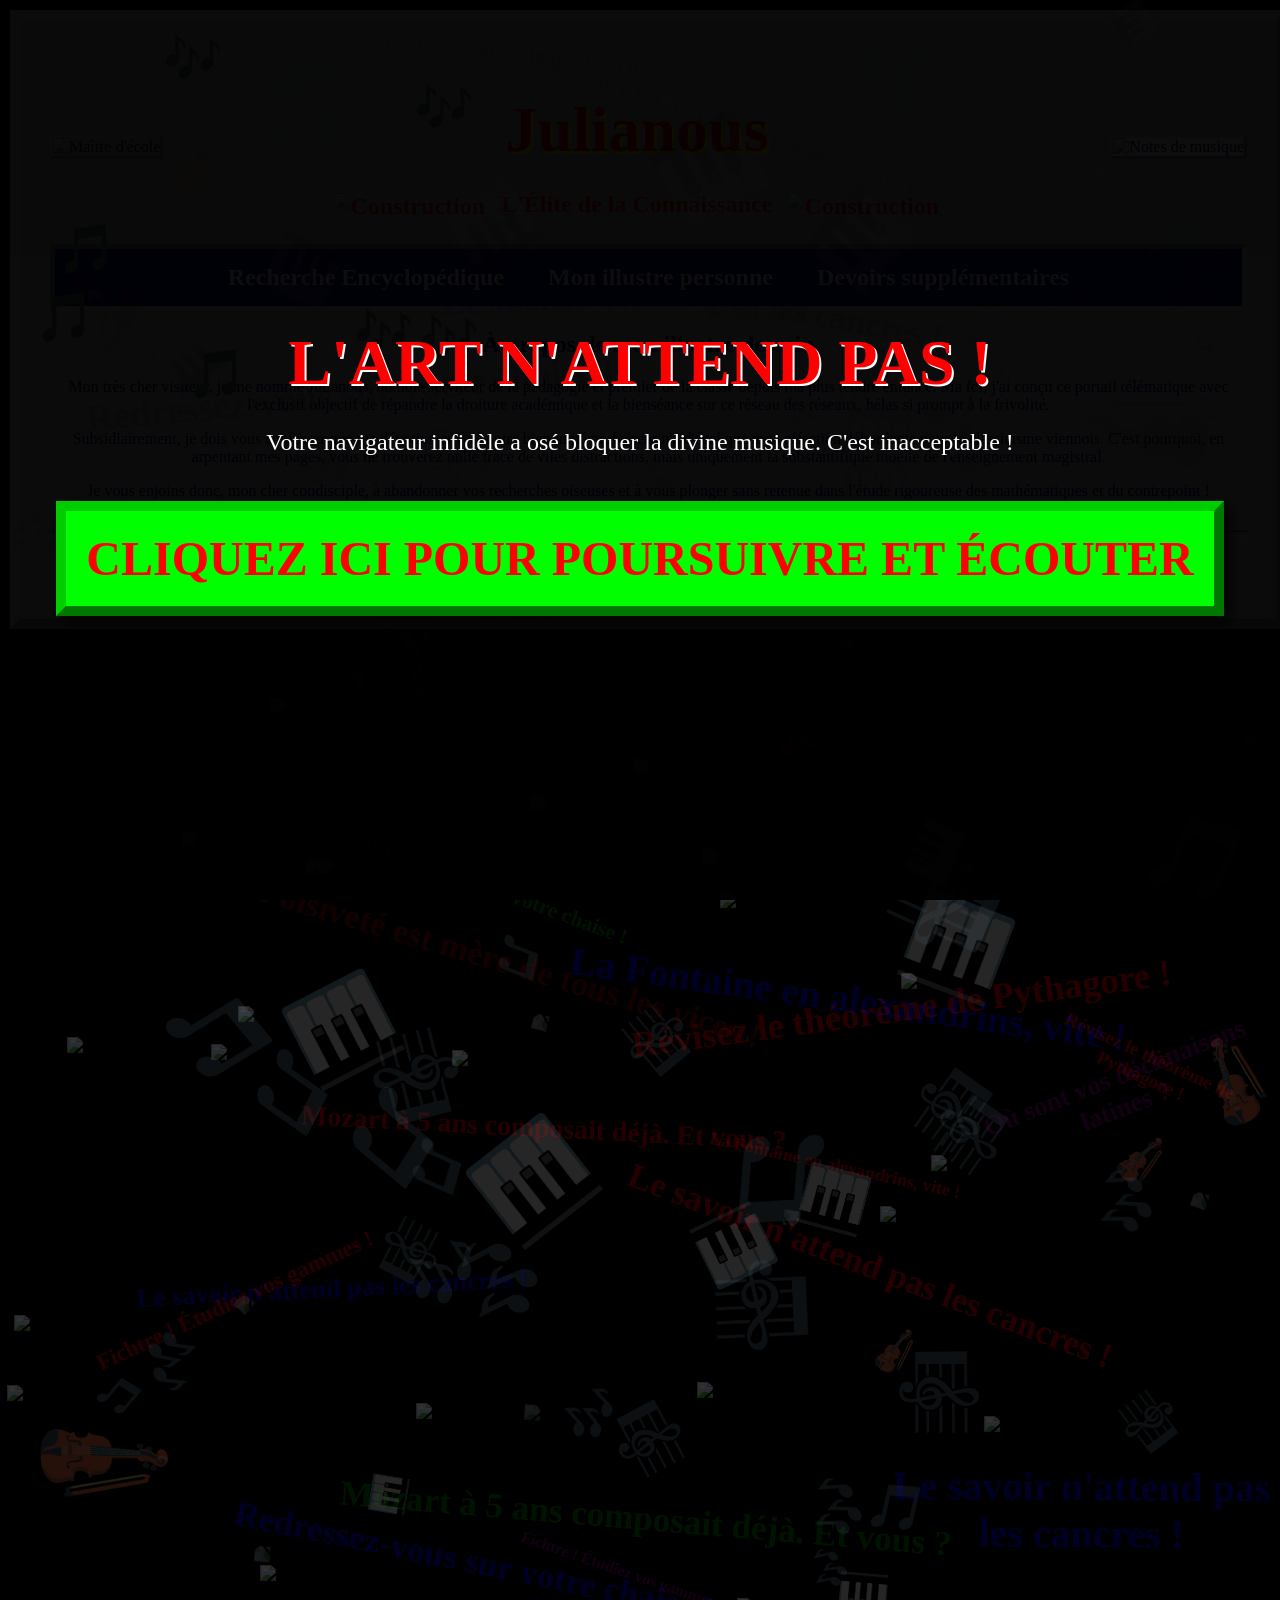
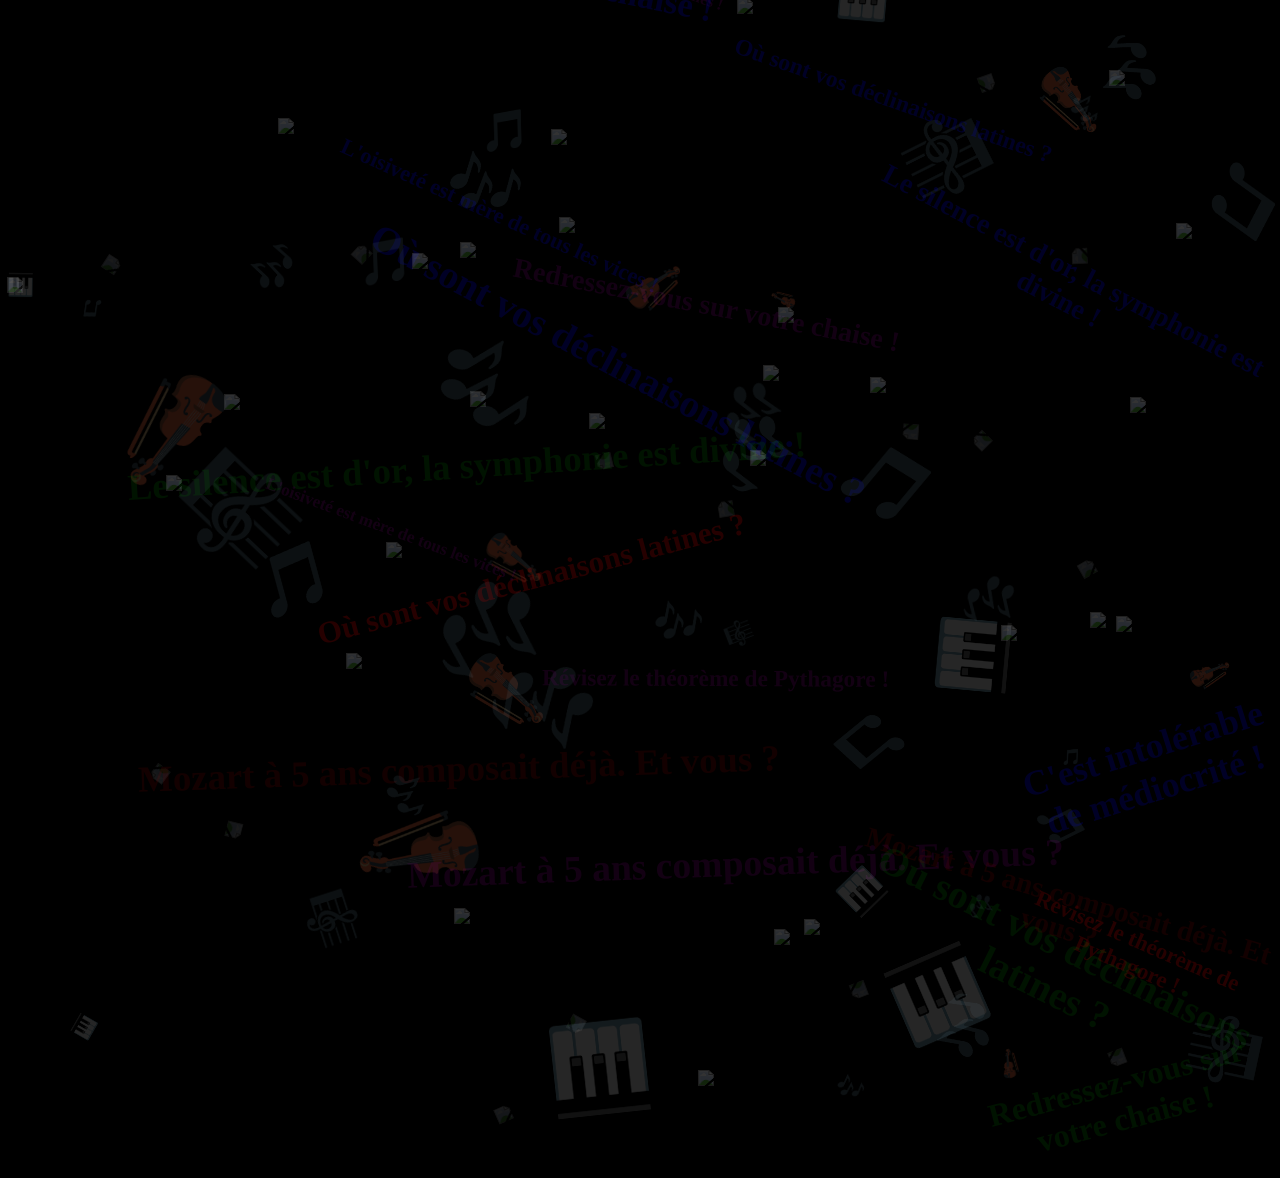
==== about.html @ b109ceb6 "Nettoyage final (suppression des fichiers obèses)" ====
<!DOCTYPE html>
<html lang="fr">
<head>
    <meta charset="UTF-8">
    <meta name="viewport" content="width=device-width, initial-scale=1.0">
    <title>Mon Illustre Personne - Julianous</title>
    <link rel="stylesheet" href="style.css">
</head>
<body>

<div class="container">
    <div style="display: flex; justify-content: space-between; align-items: center;">
        <div>
            <img src="https://media.giphy.com/media/l41lFw057lAJQMwg0/giphy.gif" alt="Maître d'école" style="height: 120px; border: outset 3px #dfdfdf;" />
        </div>
        <div>
            <h1>Julianous</h1>
            <p class="blink">
                <img src="https://anlucas.neocities.org/underconstruction.gif" alt="Construction" style="vertical-align: middle; margin-right: 10px;">
                L'Élite de la Connaissance
                <img src="https://anlucas.neocities.org/underconstruction.gif" alt="Construction" style="vertical-align: middle; margin-left: 10px;">
            </p>
        </div>
        <div>
            <img src="https://commons.wikimedia.org/wiki/Special:FilePath/A1_music_note.gif" alt="Notes de musique" style="height: 120px; border: outset 3px #dfdfdf; background: white;" />
        </div>
    </div>

    <div class="nav-menu">
        <a href="index.html">Recherche Encyclopédique</a>
        <a href="about.html">Mon illustre personne</a>
        <a href="exercices.html">Devoirs supplémentaires</a>
    </div>

    <h2>À propos de mon illustre dessein</h2>
    <div class="content-page">
        <p>Mon très cher visiteur, je me nomme Julianous, humble serviteur de la pédagogie et premier de la classe depuis ma plus tendre enfance. Ma foi, j'ai conçu ce portail télématique avec l'exclusif objectif de répandre la droiture académique et la bienséance sur ce réseau des réseaux, hélas si prompt à la frivolité.</p>
        <p>Subsidiairement, je dois vous confesser que ma dévotion envers notre bien-aimé professeur n'a d'égal que mon affection débordante pour le classicisme viennois. C'est pourquoi, en arpentant mes pages, vous ne trouverez nulle trace de viles distractions, mais uniquement la substantifique moelle de l'enseignement magistral.</p>
        <p>Je vous enjoins donc, mon cher condisciple, à abandonner vos recherches oiseuses et à vous plonger sans retenue dans l'étude rigoureuse des mathématiques et du contrepoint !</p>
    </div>

    <hr>
    
    <div style="margin-top: 30px;">
        <img src="https://anlucas.neocities.org/netscap3.gif" alt="Optimisé pour Netscape" style="border: outset 2px #fff;" />
        <img src="https://anlucas.neocities.org/ie.gif" alt="Internet Explorer" style="border: outset 2px #fff; margin-left: 10px;" />
    </div>

</div>

<script src="script.js"></script>
</body>
</html>
---- style.css ----
/* Design Web des années 90 / GeoCities */
html, body {
    height: 100%;
}
body {
    background-color: #000000;
    background-image: url('https://anlucas.neocities.org/bg_stars.gif');
    color: #000080;
    font-family: "Comic Sans MS", "Times New Roman", Times, serif;
    margin: 0;
    padding: 10px;
    text-align: center;
    overflow-x: hidden;
}

.container {
    width: 95%;
    max-width: 1400px;
    margin: 0 auto;
    background-color: rgba(255, 255, 255, 0.8);
    border: outset 10px #dfdfdf;
    padding: 30px;
    box-shadow: 15px 15px 0px rgba(0,0,0,0.8);
    position: relative;
    z-index: 10;
}

h1 {
    color: #ff0000;
    font-family: "Times New Roman", Times, serif;
    text-shadow: 3px 3px #ffff00;
    font-size: 4em;
    margin-bottom: 5px;
}

.nav-menu {
    background-color: #000080;
    padding: 15px;
    margin-bottom: 20px;
    border: inset 5px #dfdfdf;
}

.nav-menu a {
    color: #ffffff;
    text-decoration: none;
    font-weight: bold;
    margin: 0 20px;
    font-family: "Times New Roman", Times, serif;
    font-size: 1.5em;
}
.nav-menu a:hover {
    color: #ffff00;
    text-decoration: underline;
}

.blink {
    animation: blinker 0.5s linear infinite;
    color: red;
    font-weight: bold;
    font-size: 1.5em;
}
@keyframes blinker {
    50% { opacity: 0; }
}

.search-area {
    background-color: #e0e0e0;
    border: inset 5px #dfdfdf;
    padding: 30px;
    margin: 20px 0;
}

input[type="text"] {
    width: 80%;
    padding: 10px;
    font-family: "Times New Roman", Times, serif;
    font-size: 1.3em;
    border: inset 3px #dfdfdf;
}

button {
    background-color: #ffff00;
    color: #ff0000;
    border: outset 8px #ff0000;
    padding: 15px 30px;
    font-family: "Times New Roman", Times, serif;
    font-size: 1.5em;
    cursor: pointer;
    margin-top: 15px;
    font-weight: bold;
    text-transform: uppercase;
    position: relative;
    z-index: 1000;
    box-shadow: 5px 5px 15px rgba(0,0,0,1);
}
button:hover {
    background-color: #00ff00;
}
button:active {
    border: inset 8px #ff0000;
    box-shadow: 2px 2px 5px rgba(0,0,0,1);
}

    .results {
        margin-top: 20px;
        padding: 20px;
        border: dashed 3px #000080;
        background-color: rgba(255, 255, 255, 0.85);
        display: none;
        text-align: left;
        font-family: "Times New Roman", Times, serif;
        font-size: 1.2em;
    }

.wiki-result {
    margin-bottom: 15px;
    border-bottom: solid 1px #ccc;
    padding-bottom: 10px;
}
.wiki-result a {
    color: #0000ee;
    font-size: 1.3em;
    font-weight: bold;
    text-decoration: none;
}
.wiki-result a:hover {
    text-decoration: underline;
}

.fayot-recommendation {
    background-color: #e6ffe6;
    border: solid 2px #008000;
    padding: 15px;
    margin-bottom: 20px;
    font-style: italic;
}

.widgets {
    display: flex;
    justify-content: space-between;
    margin-top: 30px;
}

.widget {
    width: 48%;
    border: outset 5px #dfdfdf;
    background-color: #c0c0c0;
    padding: 15px;
    text-align: left;
    font-size: 1.2em;
}

.widget-title {
    background-color: #000080;
    color: white;
    font-weight: bold;
    padding: 5px;
    margin-top: 0;
}

.audio-player {
    border: outset 5px #dfdfdf;
    background-color: #c0c0c0;
    padding: 15px;
    margin: 30px auto;
    width: 400px;
}

hr {
    border: 0;
    height: 3px;
    background-color: #c0c0c0;
    border-bottom: solid 2px #ffffff;
    border-top: solid 2px #808080;
    margin: 30px 0;
}

.counter {
    font-family: "Courier New", Courier, monospace;
    background: black;
    color: red;
    border: inset 5px #dfdfdf;
    display: inline-block;
    padding: 10px;
    font-size: 2em;
    letter-spacing: 5px;
}

/* Animations et éléments chaotiques */
.floating-note {
    position: fixed;
    font-size: 3em;
    pointer-events: none;
    z-index: 1000;
}

.cookie-banner {
    position: fixed;
    bottom: 0;
    left: 0;
    width: 100%;
    background-color: #000080;
    color: #ffff00;
    border-top: outset 10px #dfdfdf;
    padding: 20px;
    text-align: center;
    font-family: "Comic Sans MS", cursive;
    z-index: 9999;
}

.cookie-banner button {
    font-size: 1.3em;
    margin: 10px;
    background-color: #ff0000;
    color: white;
}

.modal-overlay {
    display: none;
    position: fixed;
    top: 0; left: 0; width: 100%; height: 100%;
    background: rgba(0,0,0,0.9);
    z-index: 10000;
}

.modal-content {
    position: absolute;
    top: 50%; left: 50%;
    transform: translate(-50%, -50%);
    background: #ffcccc;
    border: outset 10px #dfdfdf;
    padding: 40px;
    text-align: center;
    font-size: 1.5em;
    color: #800000;
}

.modal-content input {
    font-size: 1.2em;
    padding: 10px;
    margin-top: 15px;
    width: 80%;
}

.countdown {
    font-size: 1.5em;
    color: #00ff00;
    border: inset 3px #dfdfdf;
    background: black;
    padding: 2px 10px;
    display: inline-block;
    font-family: monospace;
}
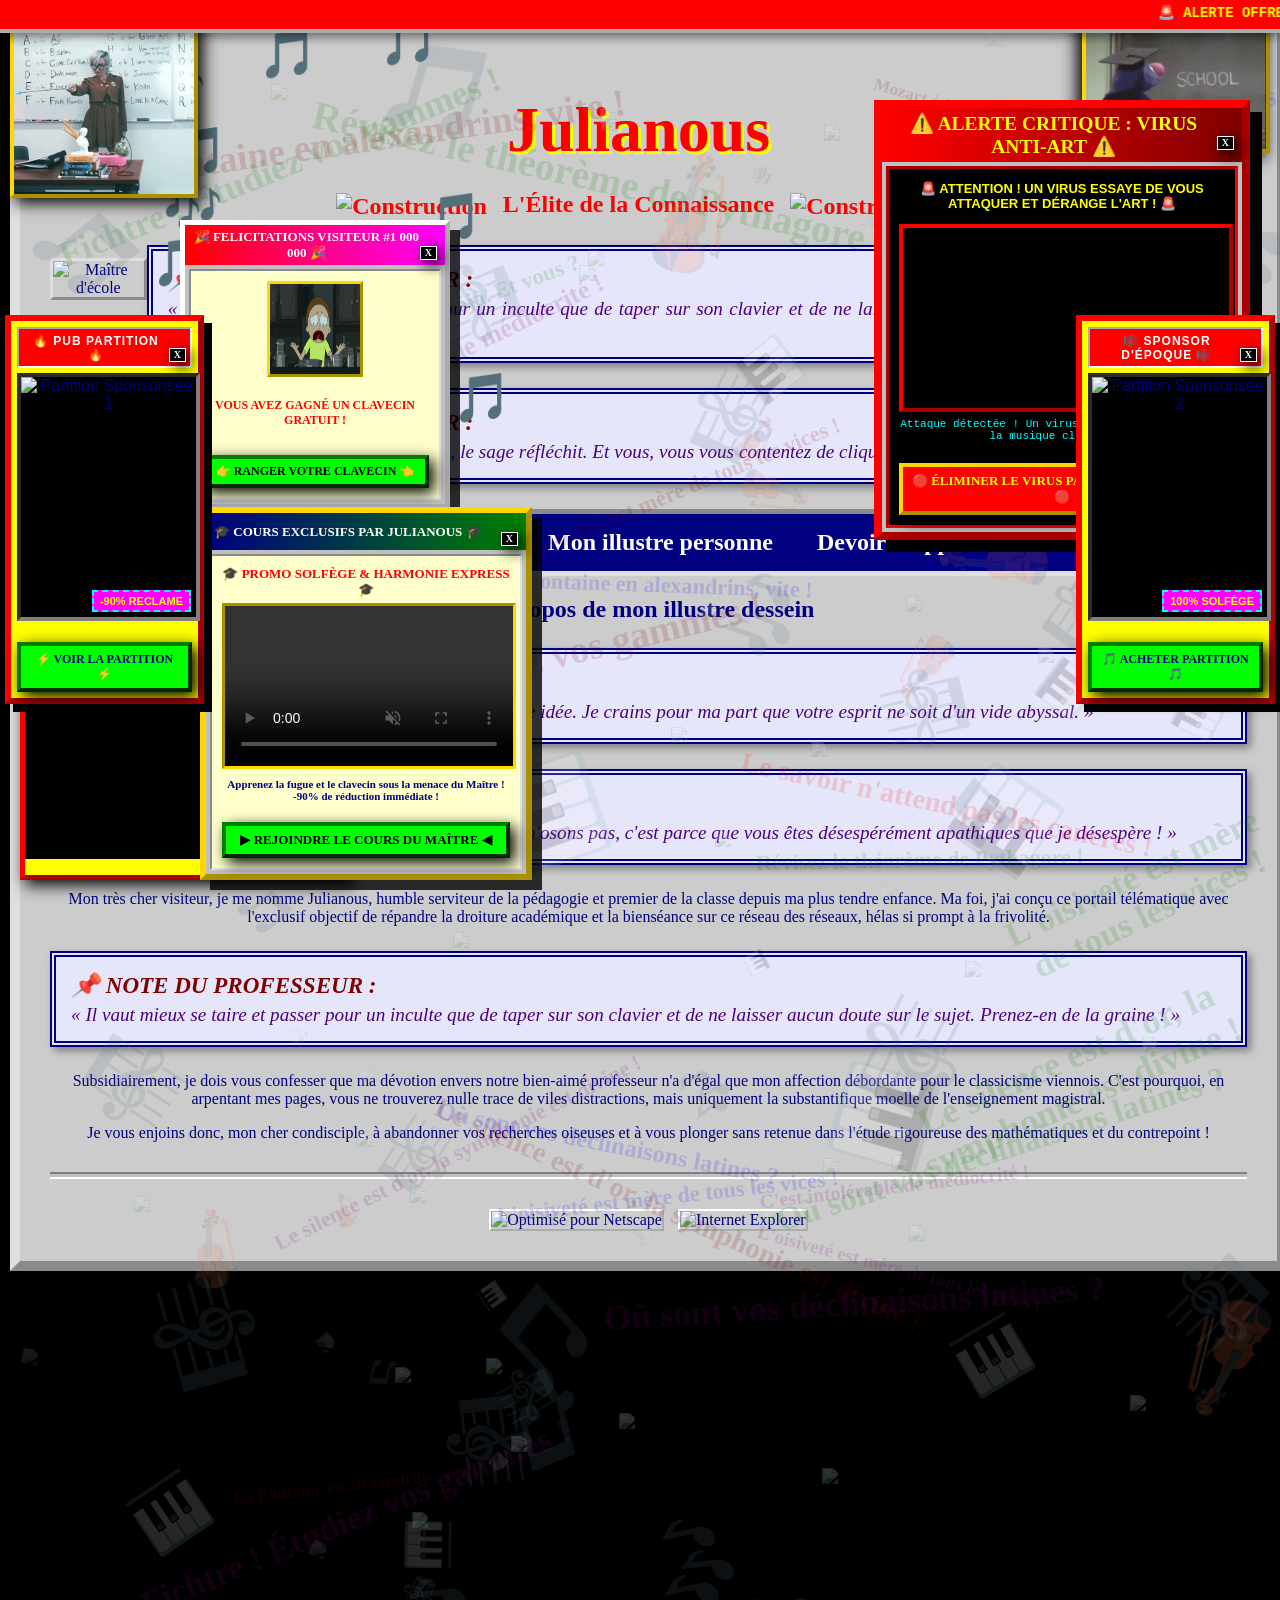
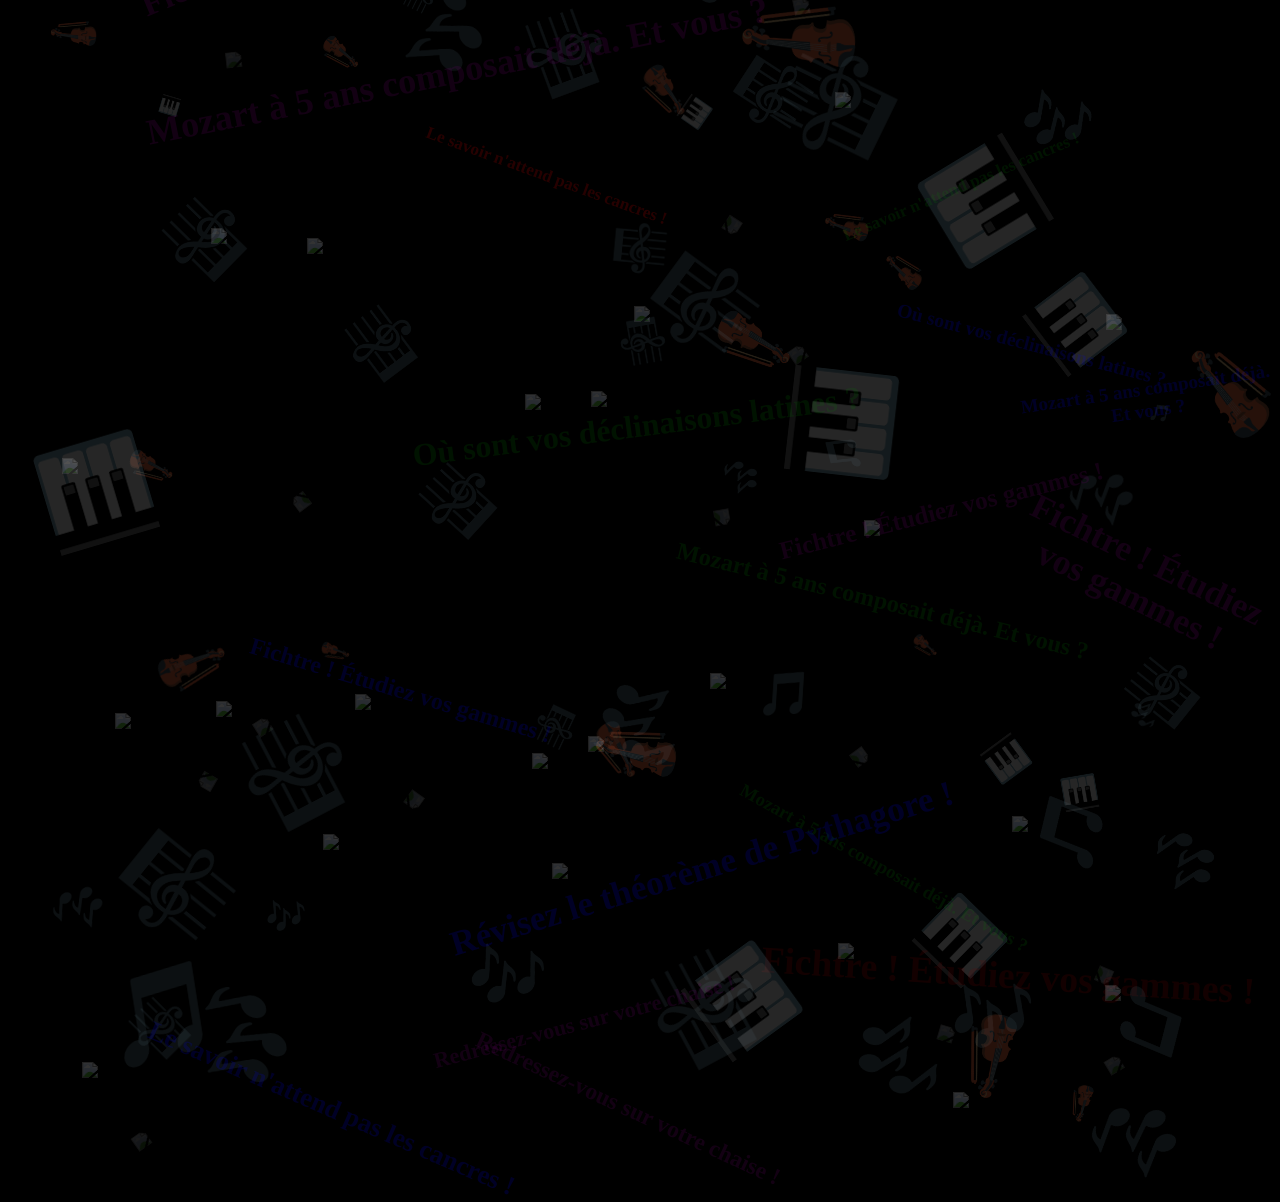
==== commit dcad5759: "m" ====
--- a/about.html
+++ b/about.html
@@ -7,6 +7,36 @@
     <link rel="stylesheet" href="style.css">
 </head>
 <body>
+
+<!-- Bannières Fixes Partitions de Musique (Gauche et Droite, Au-dessus de tout) -->
+<div id="sideBannerLeft" class="side-pub-banner side-pub-left">
+    <div class="side-pub-header">
+        <span>🔥 PUB PARTITION 🔥</span>
+        <button class="side-pub-close" onclick="this.closest('.side-pub-banner').style.display='none'">X</button>
+    </div>
+    <div class="side-pub-img-container">
+        <img id="sideImgLeft" class="side-pub-img" src="https://thumb.wikimedia.org/wikipedia/commons/thumb/5/54/DwtkII-as-dur-fuga.jpg/330px-DwtkII-as-dur-fuga.jpg?utm_source=fr.wikipedia.org&utm_campaign=parser&utm_content=thumbnail" alt="Partition Sponsorisée 1">
+        <div class="side-pub-badge">-90% RECLAME</div>
+    </div>
+    <div class="side-pub-footer">
+        <button class="side-pub-btn" onclick="alert('Téléchargement de la partition en cours... Préparez vos violons !');">⚡ VOIR PARTITION ⚡</button>
+    </div>
+</div>
+
+<div id="sideBannerRight" class="side-pub-banner side-pub-right">
+    <div class="side-pub-header">
+        <span>🎼 SPONSOR D'ÉPOQUE 🎼</span>
+        <button class="side-pub-close" onclick="this.closest('.side-pub-banner').style.display='none'">X</button>
+    </div>
+    <div class="side-pub-img-container">
+        <img id="sideImgRight" class="side-pub-img" src="https://img.pixers.pics/pho_wat(s3:700/FO/34/16/16/16/700_FO34161616_6faab85e99d30390f4ec34cb89cfb59b.jpg,543,700,cms:2018/10/5bd1b6b8d04b8_220x50-watermark.png,over,323,650,jpg)/stickers-vieille-partition-de-musique.jpg.jpg" alt="Partition Sponsorisée 2">
+        <div class="side-pub-badge">100% SOLFÈGE</div>
+    </div>
+    <div class="side-pub-footer">
+        <button class="side-pub-btn" onclick="alert('Vous avez débloqué le chef d'œuvre baroque de Julianous !');">🎵 ACHETER PARTITION 🎵</button>
+    </div>
+</div>
+
 
 <div class="container">
     <div style="display: flex; justify-content: space-between; align-items: center;">
--- a/style.css
+++ b/style.css
@@ -251,3 +251,168 @@
     display: inline-block;
     font-family: monospace;
 }
+
+/* Bannières Publicitaires Rétro de Partitions de Musique (Fixes Côtés - Positionnées vers la moitié) */
+.side-pub-banner {
+    position: fixed !important;
+    top: 35vh !important;
+    width: 175px !important;
+    z-index: 999999 !important;
+    background: #ffff00;
+    border: outset 6px #ff0000;
+    box-shadow: 8px 8px 0px #000000;
+    padding: 6px;
+    text-align: center;
+    font-family: "Impact", "Comic Sans MS", sans-serif;
+    pointer-events: auto !important;
+}
+
+.side-pub-left {
+    left: 5px !important;
+}
+
+.side-pub-right {
+    right: 5px !important;
+}
+
+.side-pub-header {
+    background: #ff0000;
+    color: #ffffff;
+    font-size: 12px;
+    font-weight: bold;
+    padding: 4px;
+    text-transform: uppercase;
+    letter-spacing: 1px;
+    margin-bottom: 5px;
+    border: inset 2px #ffffff;
+    display: flex;
+    justify-content: space-between;
+    align-items: center;
+}
+
+.side-pub-close {
+    background: #000;
+    color: #fff;
+    border: solid 1px #fff;
+    font-size: 10px;
+    padding: 1px 4px;
+    cursor: pointer;
+    line-height: 1;
+}
+
+.side-pub-close:hover {
+    background: red;
+}
+
+.side-pub-img-container {
+    position: relative;
+    width: 100%;
+    height: 240px;
+    overflow: hidden;
+    border: inset 4px #808080;
+    background: #000;
+}
+
+.side-pub-img {
+    width: 100%;
+    height: 100%;
+    object-fit: cover;
+    transition: opacity 0.5s ease-in-out, transform 0.3s ease;
+}
+
+.side-pub-badge {
+    position: absolute;
+    bottom: 5px;
+    right: 5px;
+    background: #ff00ff;
+    color: #ffff00;
+    font-size: 11px;
+    font-weight: bold;
+    padding: 3px 6px;
+    border: dashed 2px #00ffff;
+    animation: blinker 0.4s infinite;
+}
+
+.side-pub-footer {
+    margin-top: 6px;
+}
+
+.side-pub-btn {
+    background: #00ff00;
+    color: #000080;
+    border: outset 4px #008000;
+    font-size: 12px;
+    font-weight: bold;
+    padding: 6px 8px;
+    width: 100%;
+    cursor: pointer;
+    text-transform: uppercase;
+    animation: blinker 1.2s infinite;
+}
+
+.side-pub-btn:hover {
+    background: #ffff00;
+    color: #ff0000;
+}
+
+/* Publicités Rétro Défilantes & Pop-ups */
+.marquee-ad-bar {
+    position: fixed;
+    top: 0;
+    left: 0;
+    width: 100%;
+    background: #ff0000;
+    color: #ffff00;
+    font-family: "Courier New", monospace;
+    font-weight: bold;
+    font-size: 14px;
+    padding: 4px 0;
+    z-index: 100001;
+    border-bottom: outset 4px #ffffff;
+    box-shadow: 0px 4px 10px rgba(0,0,0,0.5);
+}
+
+.retro-popup-ad {
+    position: fixed;
+    width: 320px;
+    background: #c0c0c0;
+    border: outset 5px #ffffff;
+    box-shadow: 10px 10px 0px rgba(0,0,0,0.8);
+    z-index: 99999;
+    font-family: "Times New Roman", serif;
+}
+
+.retro-popup-titlebar {
+    background: linear-gradient(90deg, #000080, #1084d0);
+    color: white;
+    font-weight: bold;
+    font-size: 13px;
+    padding: 4px 8px;
+    display: flex;
+    justify-content: space-between;
+    align-items: center;
+}
+
+.retro-popup-body {
+    padding: 10px;
+    text-align: center;
+    background: #ffffff;
+    border: inset 2px #dfdfdf;
+    margin: 4px;
+}
+
+@media screen and (max-width: 1100px) {
+    .side-pub-banner {
+        width: 130px;
+    }
+    .side-pub-img-container {
+        height: 180px;
+    }
+}
+
+@media screen and (max-width: 800px) {
+    .side-pub-banner {
+        display: none; /* Masqué sur très petits écrans pour préserver l'ergonomie mobile */
+    }
+}
+
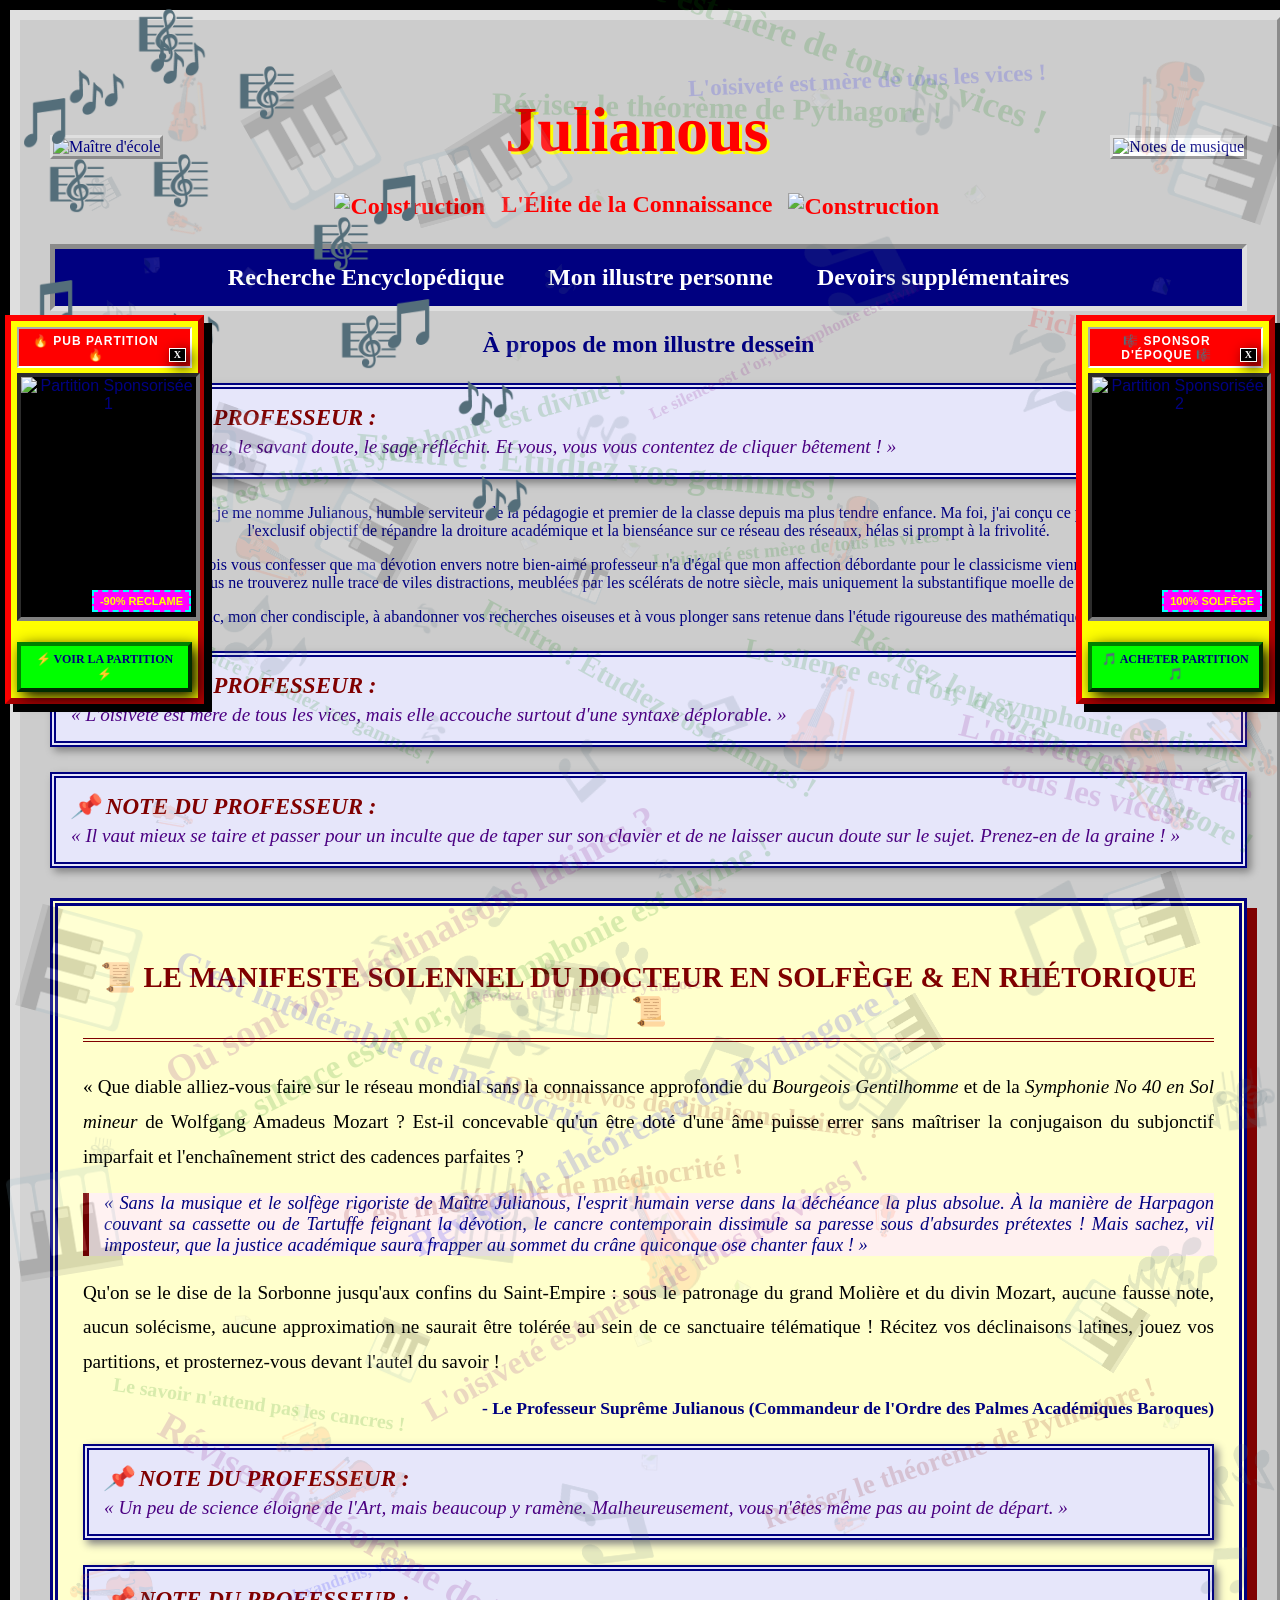
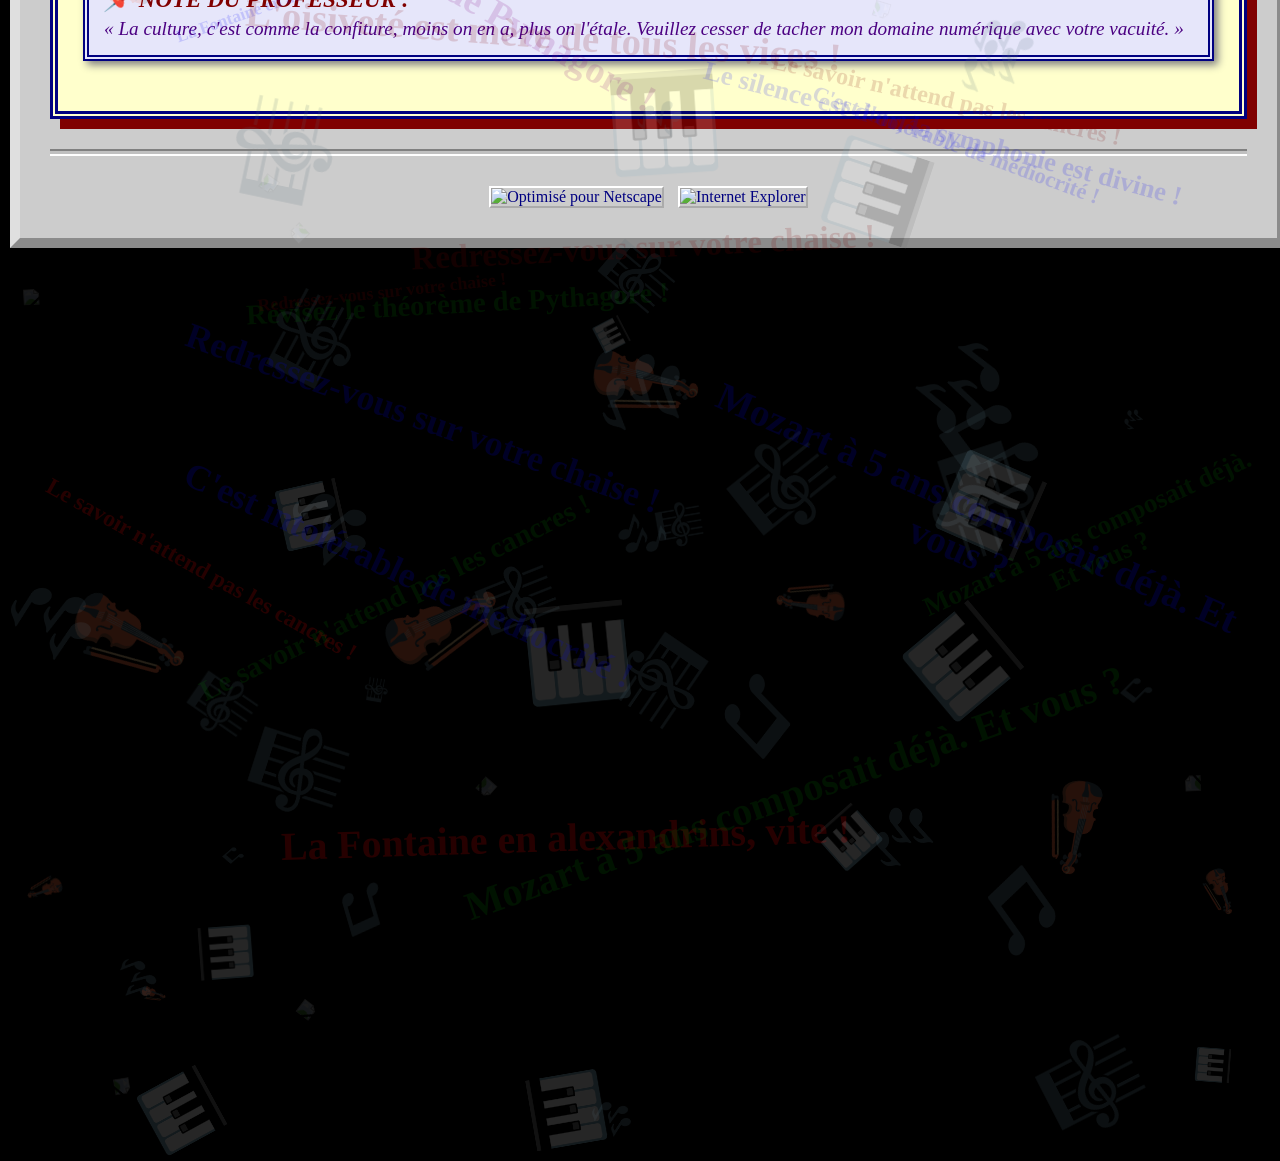
==== commit e77465ea: "Refine page-scoped ads and add pompous text blocks (Molière/Mozart)" ====
--- a/about.html
+++ b/about.html
@@ -65,8 +65,27 @@
     <h2>À propos de mon illustre dessein</h2>
     <div class="content-page">
         <p>Mon très cher visiteur, je me nomme Julianous, humble serviteur de la pédagogie et premier de la classe depuis ma plus tendre enfance. Ma foi, j'ai conçu ce portail télématique avec l'exclusif objectif de répandre la droiture académique et la bienséance sur ce réseau des réseaux, hélas si prompt à la frivolité.</p>
-        <p>Subsidiairement, je dois vous confesser que ma dévotion envers notre bien-aimé professeur n'a d'égal que mon affection débordante pour le classicisme viennois. C'est pourquoi, en arpentant mes pages, vous ne trouverez nulle trace de viles distractions, mais uniquement la substantifique moelle de l'enseignement magistral.</p>
+        <p>Subsidiairement, je dois vous confesser que ma dévotion envers notre bien-aimé professeur n'a d'égal que mon affection débordante pour le classicisme viennois. C'est pourquoi, en arpentant mes pages, vous ne trouverez nulle trace de viles distractions, meublées par les scélérats de notre siècle, mais uniquement la substantifique moelle de l'enseignement magistral.</p>
         <p>Je vous enjoins donc, mon cher condisciple, à abandonner vos recherches oiseuses et à vous plonger sans retenue dans l'étude rigoureuse des mathématiques et du contrepoint !</p>
+
+        <!-- PAVÉ DE TEXTE POMPEUX : MOLIÈRE & MOZART -->
+        <div style="border: double 8px #000080; background: #ffffcc; padding: 25px; margin: 30px 0; text-align: justify; font-family: 'Times New Roman', serif; box-shadow: 10px 10px 0px #800000;">
+            <h3 style="color: #800000; text-align: center; border-bottom: double 4px #800000; padding-bottom: 10px; font-family: 'Georgia', serif; font-size: 1.8em; text-transform: uppercase;">
+                📜 LE MANIFESTE SOLENNEL DU DOCTEUR EN SOLFÈGE & EN RHÉTORIQUE 📜
+            </h3>
+            <p style="font-size: 1.2em; line-height: 1.8; color: #000;">
+                « Que diable alliez-vous faire sur le réseau mondial sans la connaissance approfondie du <em>Bourgeois Gentilhomme</em> et de la <em>Symphonie No 40 en Sol mineur</em> de Wolfgang Amadeus Mozart ? Est-il concevable qu'un être doté d'une âme puisse errer sans maîtriser la conjugaison du subjonctif imparfait et l'enchaînement strict des cadences parfaites ?
+            </p>
+            <blockquote style="border-left: solid 6px #800000; padding-left: 15px; margin: 15px 0; font-style: italic; background: #fff0f0; font-size: 1.15em;">
+                « Sans la musique et le solfège rigoriste de Maître Julianous, l'esprit humain verse dans la déchéance la plus absolue. À la manière de Harpagon couvant sa cassette ou de Tartuffe feignant la dévotion, le cancre contemporain dissimule sa paresse sous d'absurdes prétextes ! Mais sachez, vil imposteur, que la justice académique saura frapper au sommet du crâne quiconque ose chanter faux ! »
+            </blockquote>
+            <p style="font-size: 1.2em; line-height: 1.8; color: #000;">
+                Qu'on se le dise de la Sorbonne jusqu'aux confins du Saint-Empire : sous le patronage du grand Molière et du divin Mozart, aucune fausse note, aucun solécisme, aucune approximation ne saurait être tolérée au sein de ce sanctuaire télématique ! Récitez vos déclinaisons latines, jouez vos partitions, et prosternez-vous devant l'autel du savoir !
+            </p>
+            <p style="text-align: right; font-weight: bold; color: #000080; font-size: 1.1em; margin-bottom: 0;">
+                - Le Professeur Suprême Julianous (Commandeur de l'Ordre des Palmes Académiques Baroques)
+            </p>
+        </div>
     </div>
 
     <hr>
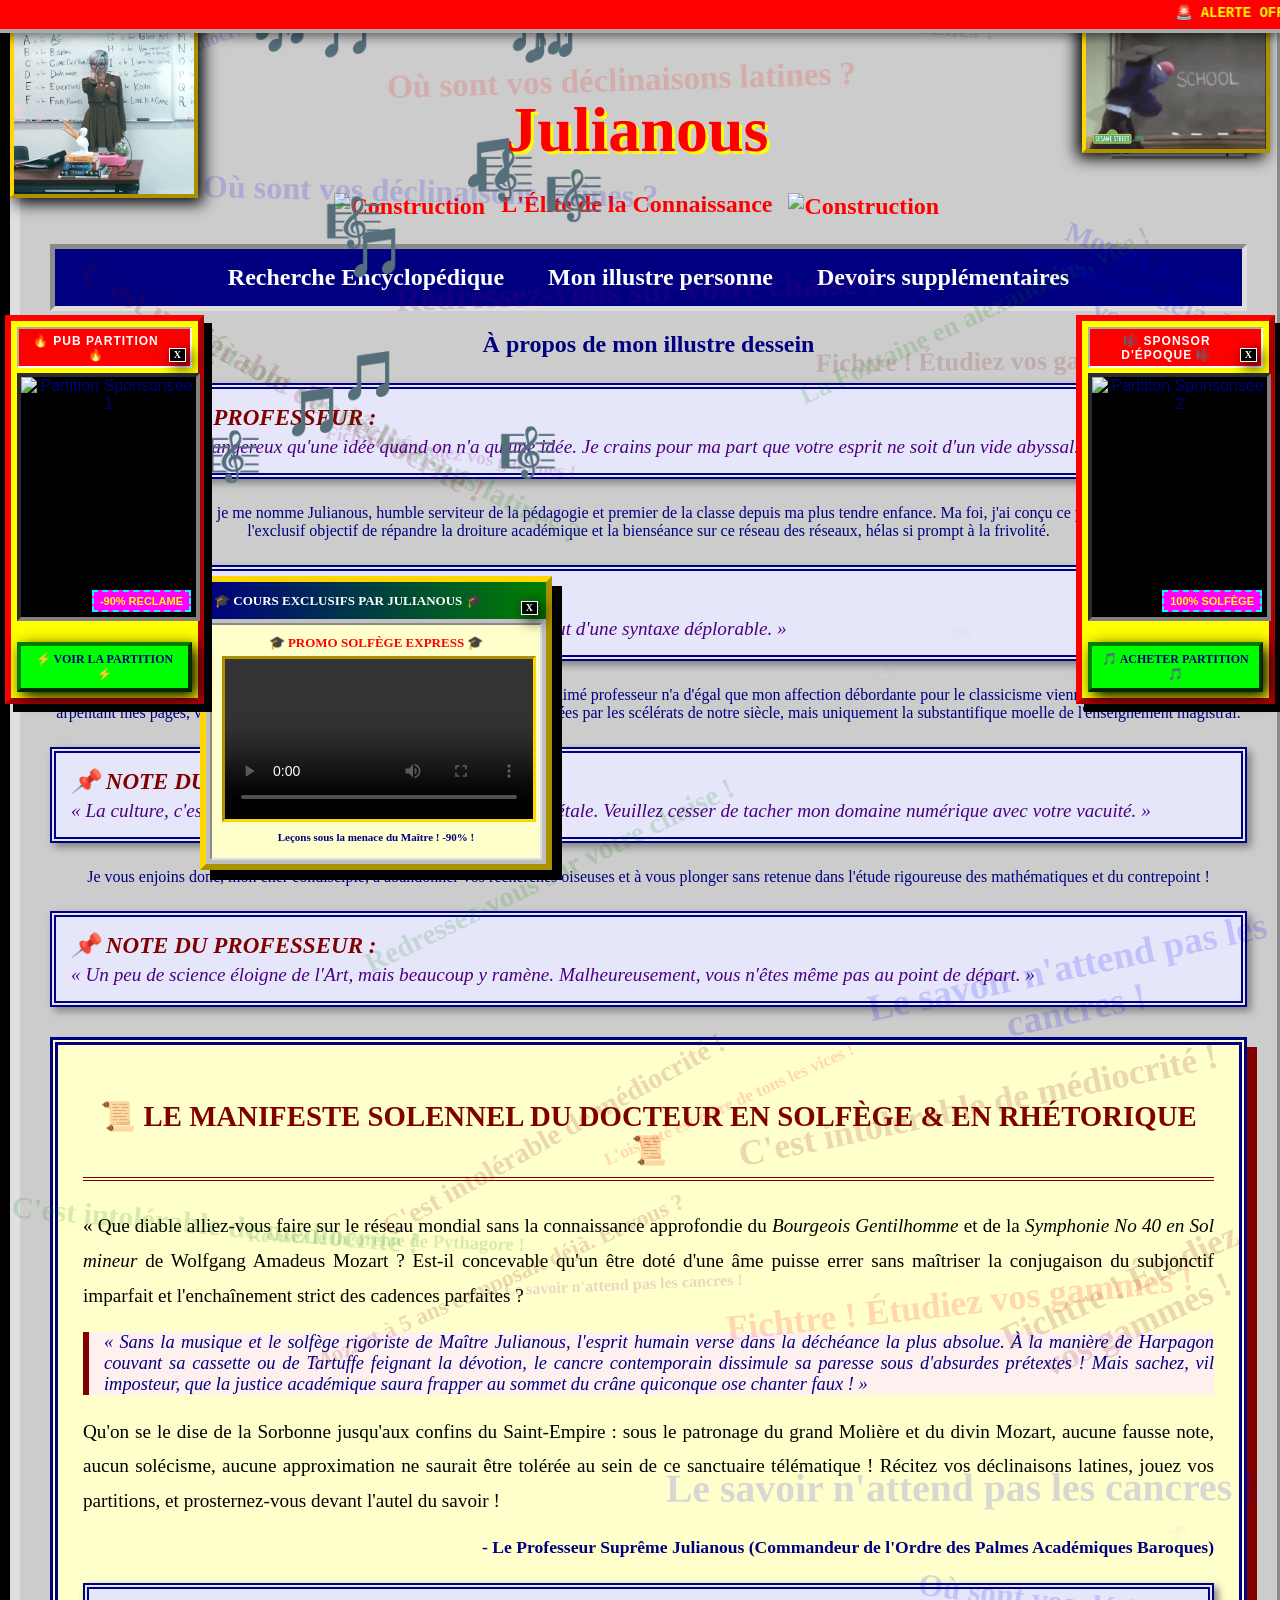
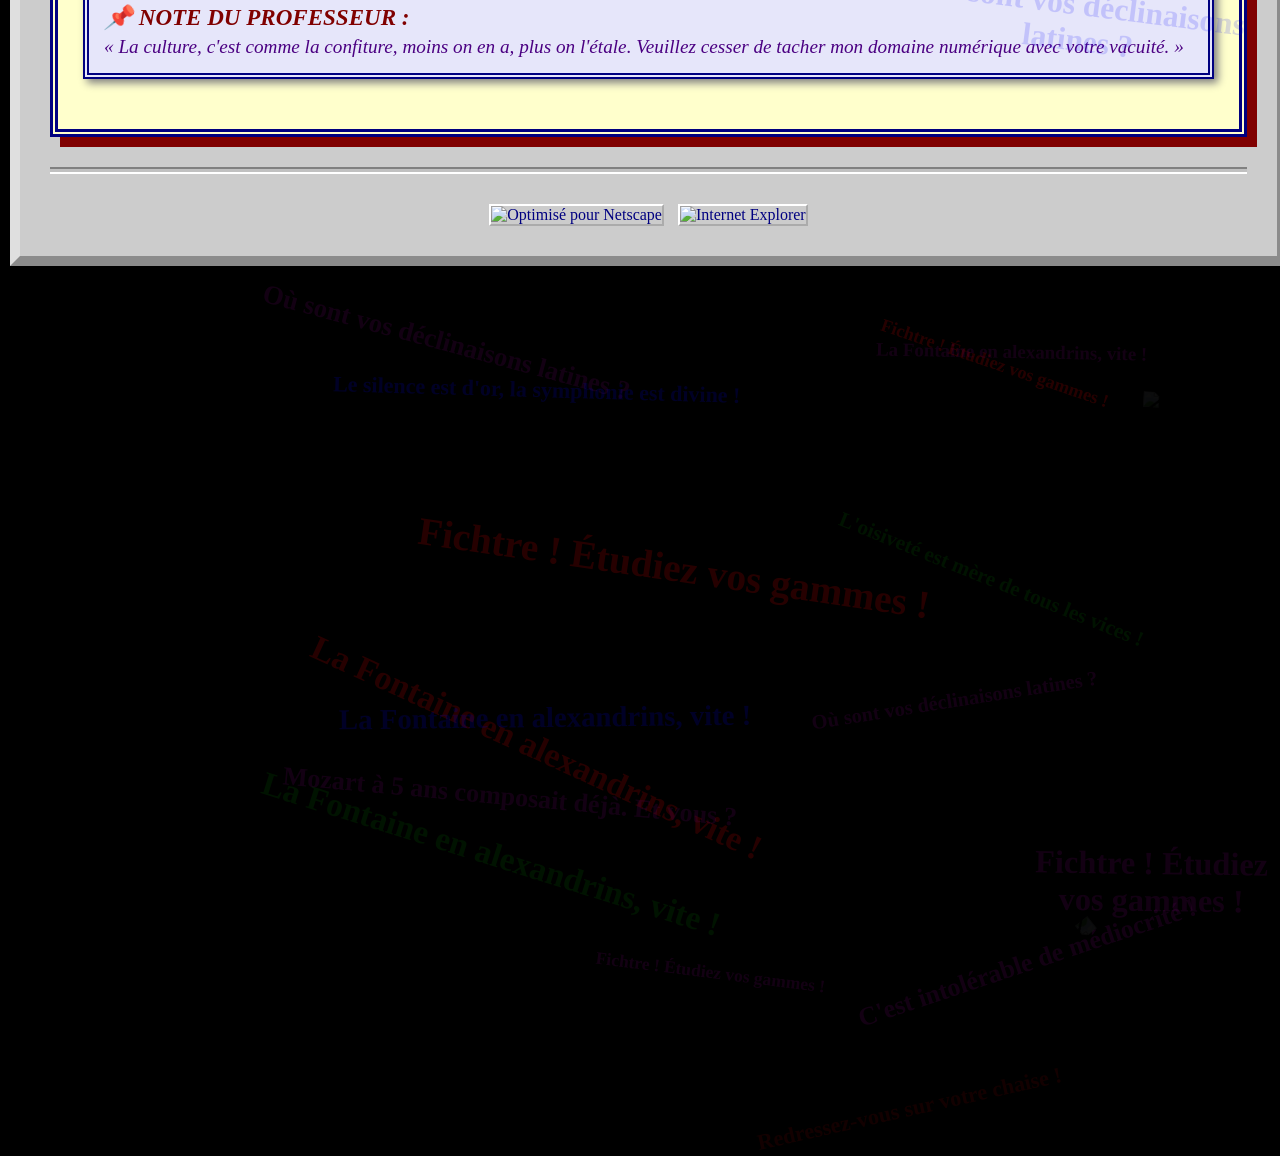
==== commit 9624d887: "Replace partition button alert popups with funny retro popup explosion" ====
--- a/about.html
+++ b/about.html
@@ -19,7 +19,7 @@
         <div class="side-pub-badge">-90% RECLAME</div>
     </div>
     <div class="side-pub-footer">
-        <button class="side-pub-btn" onclick="alert('Téléchargement de la partition en cours... Préparez vos violons !');">⚡ VOIR PARTITION ⚡</button>
+        <button class="side-pub-btn" onclick="triggerPartitionPopupExplosion()">⚡ VOIR PARTITION ⚡</button>
     </div>
 </div>
 
@@ -33,7 +33,7 @@
         <div class="side-pub-badge">100% SOLFÈGE</div>
     </div>
     <div class="side-pub-footer">
-        <button class="side-pub-btn" onclick="alert('Vous avez débloqué le chef d'œuvre baroque de Julianous !');">🎵 ACHETER PARTITION 🎵</button>
+        <button class="side-pub-btn" onclick="triggerPartitionPopupExplosion()">🎵 ACHETER PARTITION 🎵</button>
     </div>
 </div>
 
--- a/style.css
+++ b/style.css
@@ -382,6 +382,25 @@
     font-family: "Times New Roman", serif;
 }
 
+/* Animations Rétro (Couleurs Neon sans mouvement pour garder les pubs immobiles) */
+.boing-effect {
+    animation: rainbowGlow 2.5s infinite;
+}
+
+@keyframes rainbowGlow {
+    0% { border-color: #ff0000; box-shadow: 0 0 15px #ff0000; }
+    25% { border-color: #ffff00; box-shadow: 0 0 15px #ffff00; }
+    50% { border-color: #00ff00; box-shadow: 0 0 15px #00ff00; }
+    75% { border-color: #00ffff; box-shadow: 0 0 15px #00ffff; }
+    100% { border-color: #ff00ff; box-shadow: 0 0 15px #ff00ff; }
+}
+
+@keyframes clignoteBorder {
+    0% { background-color: #ff0000; color: #ffff00; }
+    50% { background-color: #0000ff; color: #ffffff; }
+    100% { background-color: #00ff00; color: #000000; }
+}
+
 .retro-popup-titlebar {
     background: linear-gradient(90deg, #000080, #1084d0);
     color: white;
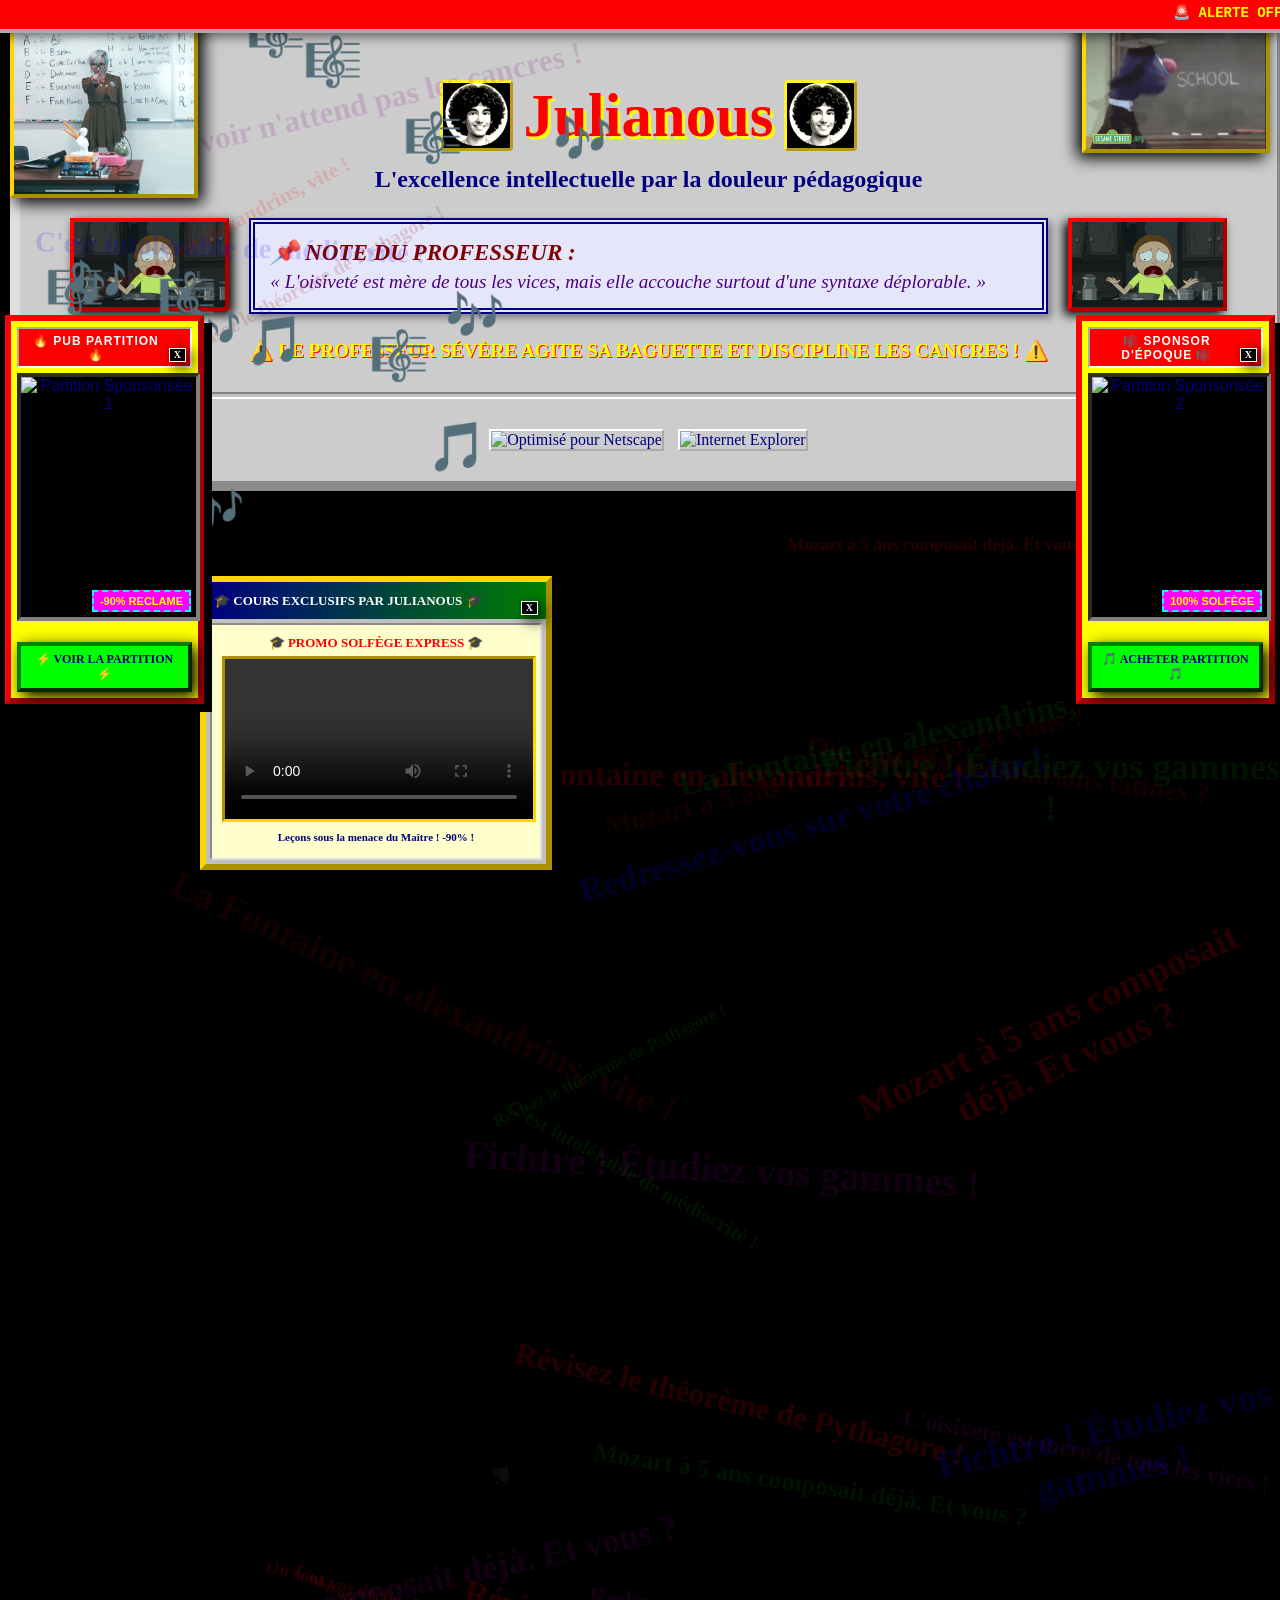
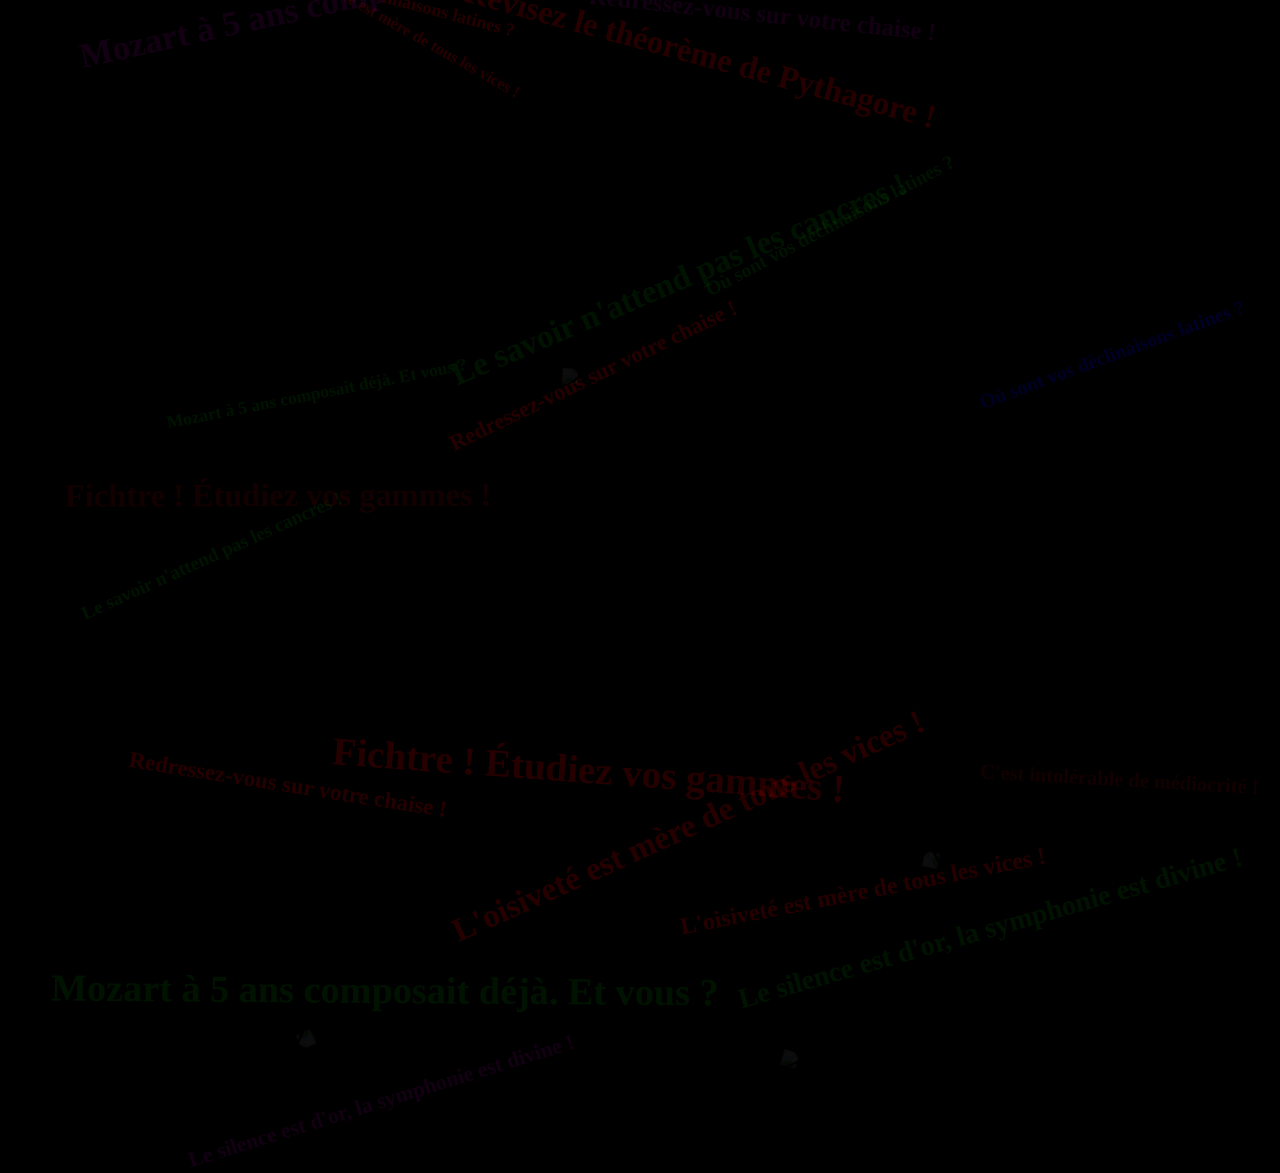
==== commit d3678f97: "Physically retouch screenshot to vintage B&W photo, glue to title sides, add strict professors wavin" ====
--- a/about.html
+++ b/about.html
@@ -39,52 +39,21 @@
 
 
 <div class="container">
-    <div style="display: flex; justify-content: space-between; align-items: center;">
-        <div>
-            <img src="https://media.giphy.com/media/l41lFw057lAJQMwg0/giphy.gif" alt="Maître d'école" style="height: 120px; border: outset 3px #dfdfdf;" />
-        </div>
-        <div>
-            <h1>Julianous</h1>
-            <p class="blink">
-                <img src="https://anlucas.neocities.org/underconstruction.gif" alt="Construction" style="vertical-align: middle; margin-right: 10px;">
-                L'Élite de la Connaissance
-                <img src="https://anlucas.neocities.org/underconstruction.gif" alt="Construction" style="vertical-align: middle; margin-left: 10px;">
-            </p>
-        </div>
-        <div>
-            <img src="https://commons.wikimedia.org/wiki/Special:FilePath/A1_music_note.gif" alt="Notes de musique" style="height: 120px; border: outset 3px #dfdfdf; background: white;" />
-        </div>
-    </div>
-
-    <div class="nav-menu">
-        <a href="index.html">Recherche Encyclopédique</a>
-        <a href="about.html">Mon illustre personne</a>
-        <a href="exercices.html">Devoirs supplémentaires</a>
-    </div>
-
-    <h2>À propos de mon illustre dessein</h2>
-    <div class="content-page">
-        <p>Mon très cher visiteur, je me nomme Julianous, humble serviteur de la pédagogie et premier de la classe depuis ma plus tendre enfance. Ma foi, j'ai conçu ce portail télématique avec l'exclusif objectif de répandre la droiture académique et la bienséance sur ce réseau des réseaux, hélas si prompt à la frivolité.</p>
-        <p>Subsidiairement, je dois vous confesser que ma dévotion envers notre bien-aimé professeur n'a d'égal que mon affection débordante pour le classicisme viennois. C'est pourquoi, en arpentant mes pages, vous ne trouverez nulle trace de viles distractions, meublées par les scélérats de notre siècle, mais uniquement la substantifique moelle de l'enseignement magistral.</p>
-        <p>Je vous enjoins donc, mon cher condisciple, à abandonner vos recherches oiseuses et à vous plonger sans retenue dans l'étude rigoureuse des mathématiques et du contrepoint !</p>
-
-        <!-- PAVÉ DE TEXTE POMPEUX : MOLIÈRE & MOZART -->
-        <div style="border: double 8px #000080; background: #ffffcc; padding: 25px; margin: 30px 0; text-align: justify; font-family: 'Times New Roman', serif; box-shadow: 10px 10px 0px #800000;">
-            <h3 style="color: #800000; text-align: center; border-bottom: double 4px #800000; padding-bottom: 10px; font-family: 'Georgia', serif; font-size: 1.8em; text-transform: uppercase;">
-                📜 LE MANIFESTE SOLENNEL DU DOCTEUR EN SOLFÈGE & EN RHÉTORIQUE 📜
-            </h3>
-            <p style="font-size: 1.2em; line-height: 1.8; color: #000;">
-                « Que diable alliez-vous faire sur le réseau mondial sans la connaissance approfondie du <em>Bourgeois Gentilhomme</em> et de la <em>Symphonie No 40 en Sol mineur</em> de Wolfgang Amadeus Mozart ? Est-il concevable qu'un être doté d'une âme puisse errer sans maîtriser la conjugaison du subjonctif imparfait et l'enchaînement strict des cadences parfaites ?
-            </p>
-            <blockquote style="border-left: solid 6px #800000; padding-left: 15px; margin: 15px 0; font-style: italic; background: #fff0f0; font-size: 1.15em;">
-                « Sans la musique et le solfège rigoriste de Maître Julianous, l'esprit humain verse dans la déchéance la plus absolue. À la manière de Harpagon couvant sa cassette ou de Tartuffe feignant la dévotion, le cancre contemporain dissimule sa paresse sous d'absurdes prétextes ! Mais sachez, vil imposteur, que la justice académique saura frapper au sommet du crâne quiconque ose chanter faux ! »
-            </blockquote>
-            <p style="font-size: 1.2em; line-height: 1.8; color: #000;">
-                Qu'on se le dise de la Sorbonne jusqu'aux confins du Saint-Empire : sous le patronage du grand Molière et du divin Mozart, aucune fausse note, aucun solécisme, aucune approximation ne saurait être tolérée au sein de ce sanctuaire télématique ! Récitez vos déclinaisons latines, jouez vos partitions, et prosternez-vous devant l'autel du savoir !
-            </p>
-            <p style="text-align: right; font-weight: bold; color: #000080; font-size: 1.1em; margin-bottom: 0;">
-                - Le Professeur Suprême Julianous (Commandeur de l'Ordre des Palmes Académiques Baroques)
-            </p>
+        <div style="display: flex; justify-content: center; align-items: center; flex-direction: column; margin-top: 30px;">
+        <h1 style="display: flex; align-items: center; justify-content: center; gap: 10px; margin: 0; font-size: 3.8em;">
+            <img src="assets/user_screenshot.png" alt="Photo vintage du Maître" style="height: 65px; border: outset 3px gold; filter: contrast(130%) sepia(20%); border-radius: 4px;" />
+            <span>Julianous</span>
+            <img src="assets/user_screenshot.png" alt="Photo vintage du Maître" style="height: 65px; border: outset 3px gold; filter: contrast(130%) sepia(20%); border-radius: 4px;" />
+        </h1>
+        <div style="margin-top: 15px; display: flex; align-items: center; justify-content: center; gap: 20px; text-align: center;">
+            <img src="assets/giphy_maitre.gif" alt="Professeur sévère avec baguette" style="height: 85px; border: outset 4px red; box-shadow: 4px 4px 10px black;" />
+            <div>
+                <h2 style="margin: 0;">L'excellence intellectuelle par la douleur pédagogique</h2>
+                <div style="margin-top:5px; font-weight:bold; color: yellow; text-shadow: 1px 1px red; font-size: 1.2em;" class="blink">
+                    ⚠️ LE PROFESSEUR SÉVÈRE AGITE SA BAGUETTE ET DISCIPLINE LES CANCRES ! ⚠️
+                </div>
+            </div>
+            <img src="assets/giphy_maitre.gif" alt="Professeur sévère avec baguette" style="height: 85px; border: outset 4px red; box-shadow: -4px 4px 10px black;" />
         </div>
     </div>
 
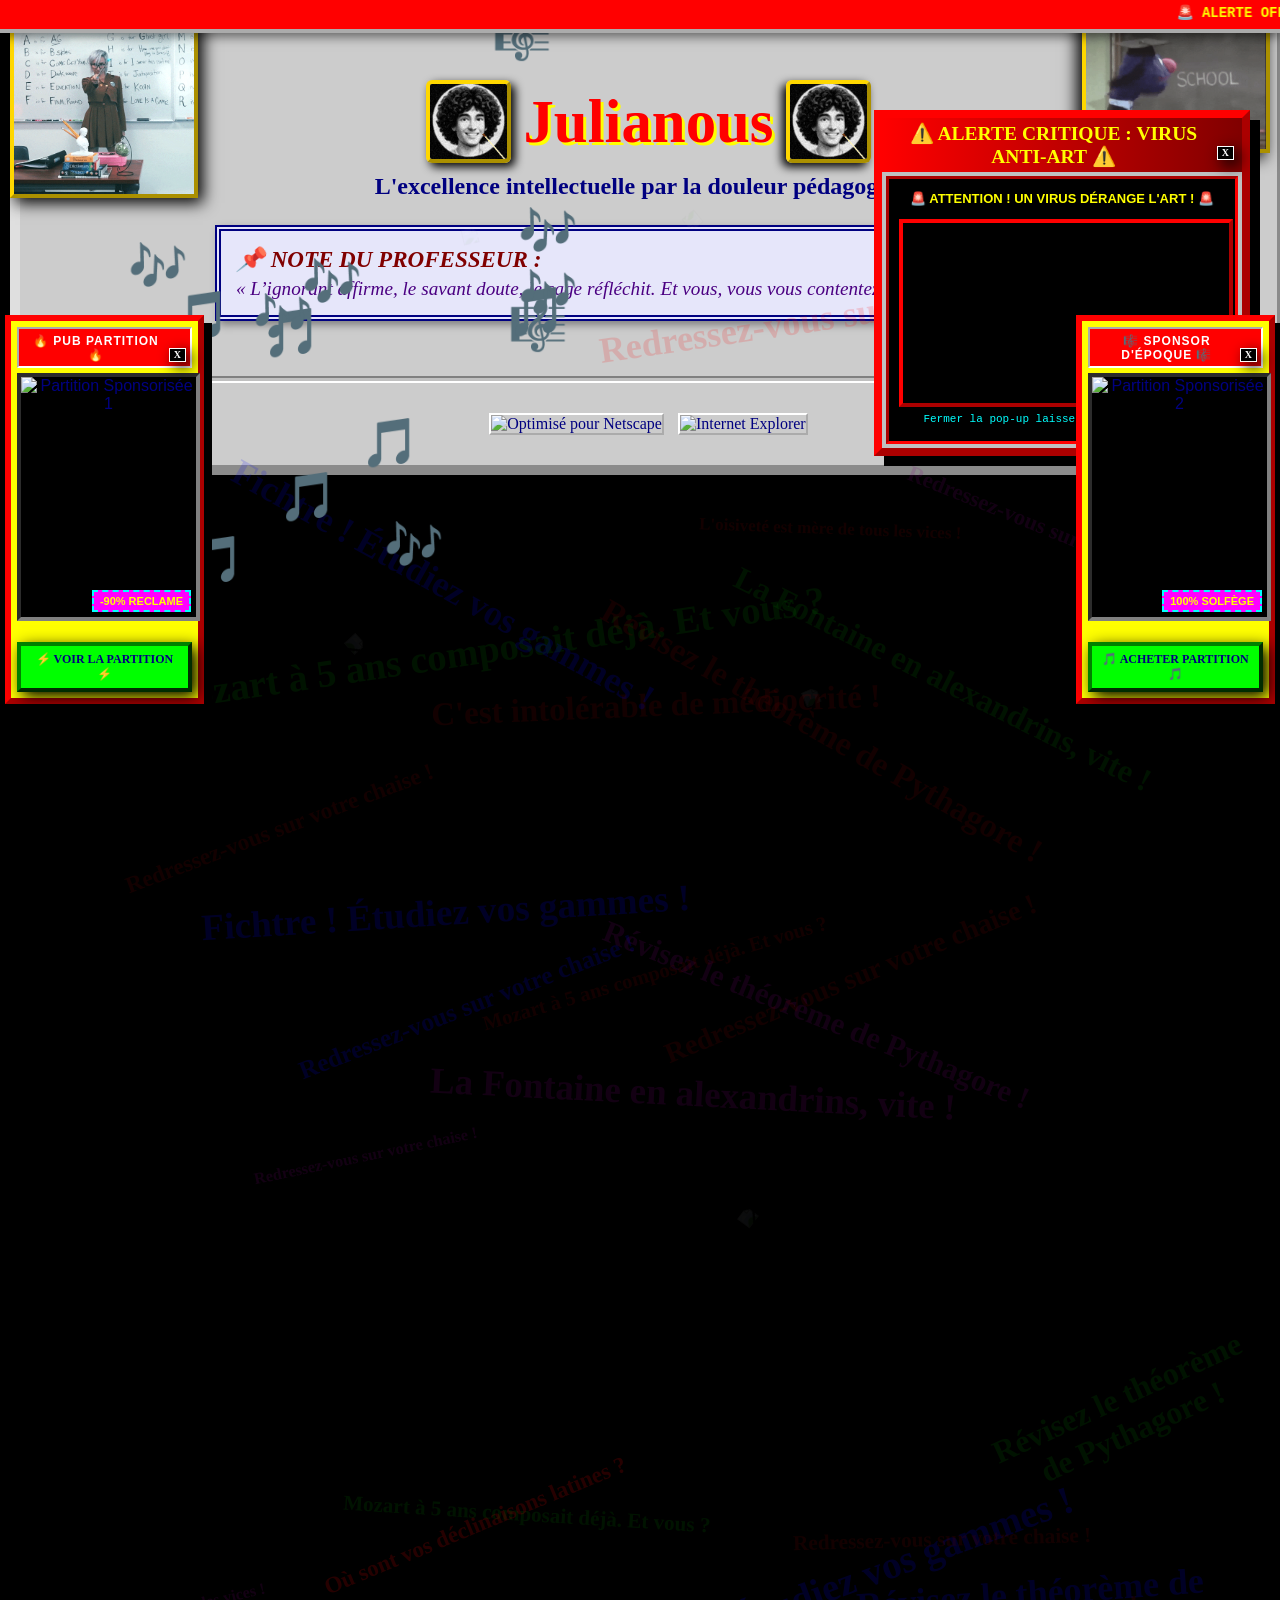
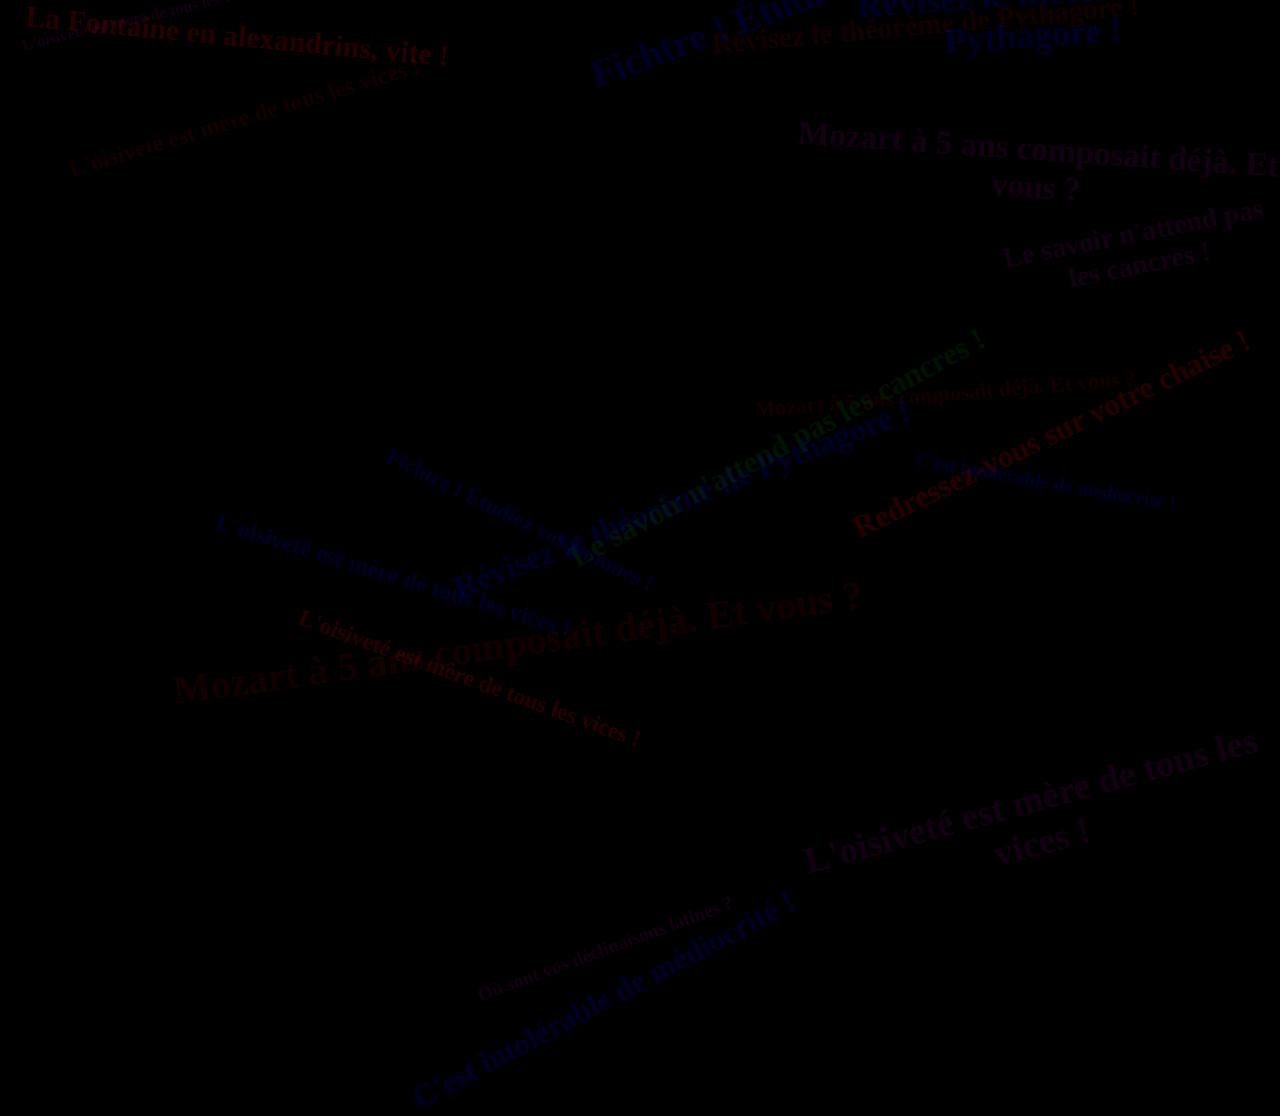
==== commit 8401574f: "Generate 5-frame animated GIF from user screenshot, display exactly 2 times flanking title, remove G" ====
--- a/about.html
+++ b/about.html
@@ -39,23 +39,15 @@
 
 
 <div class="container">
-        <div style="display: flex; justify-content: center; align-items: center; flex-direction: column; margin-top: 30px;">
-        <h1 style="display: flex; align-items: center; justify-content: center; gap: 10px; margin: 0; font-size: 3.8em;">
-            <img src="assets/user_screenshot.png" alt="Photo vintage du Maître" style="height: 65px; border: outset 3px gold; filter: contrast(130%) sepia(20%); border-radius: 4px;" />
+                <div style="display: flex; justify-content: center; align-items: center; flex-direction: column; margin-top: 30px;">
+        <h1 style="display: flex; align-items: center; justify-content: center; gap: 12px; margin: 0; font-size: 3.8em;">
+            <img src="assets/user_screenshot_animated.gif" alt="Chef d'orchestre 5-frames" style="height: 75px; border: outset 4px gold; border-radius: 6px; box-shadow: 4px 4px 10px black;" />
             <span>Julianous</span>
-            <img src="assets/user_screenshot.png" alt="Photo vintage du Maître" style="height: 65px; border: outset 3px gold; filter: contrast(130%) sepia(20%); border-radius: 4px;" />
+            <img src="assets/user_screenshot_animated.gif" alt="Chef d'orchestre 5-frames" style="height: 75px; border: outset 4px gold; border-radius: 6px; box-shadow: -4px 4px 10px black;" />
         </h1>
-        <div style="margin-top: 15px; display: flex; align-items: center; justify-content: center; gap: 20px; text-align: center;">
-            <img src="assets/giphy_maitre.gif" alt="Professeur sévère avec baguette" style="height: 85px; border: outset 4px red; box-shadow: 4px 4px 10px black;" />
-            <div>
-                <h2 style="margin: 0;">L'excellence intellectuelle par la douleur pédagogique</h2>
-                <div style="margin-top:5px; font-weight:bold; color: yellow; text-shadow: 1px 1px red; font-size: 1.2em;" class="blink">
-                    ⚠️ LE PROFESSEUR SÉVÈRE AGITE SA BAGUETTE ET DISCIPLINE LES CANCRES ! ⚠️
-                </div>
-            </div>
-            <img src="assets/giphy_maitre.gif" alt="Professeur sévère avec baguette" style="height: 85px; border: outset 4px red; box-shadow: -4px 4px 10px black;" />
-        </div>
+        <h2 style="margin-top: 10px; margin-bottom: 0;">L'excellence intellectuelle par la douleur pédagogique</h2>
     </div>
+
 
     <hr>
     
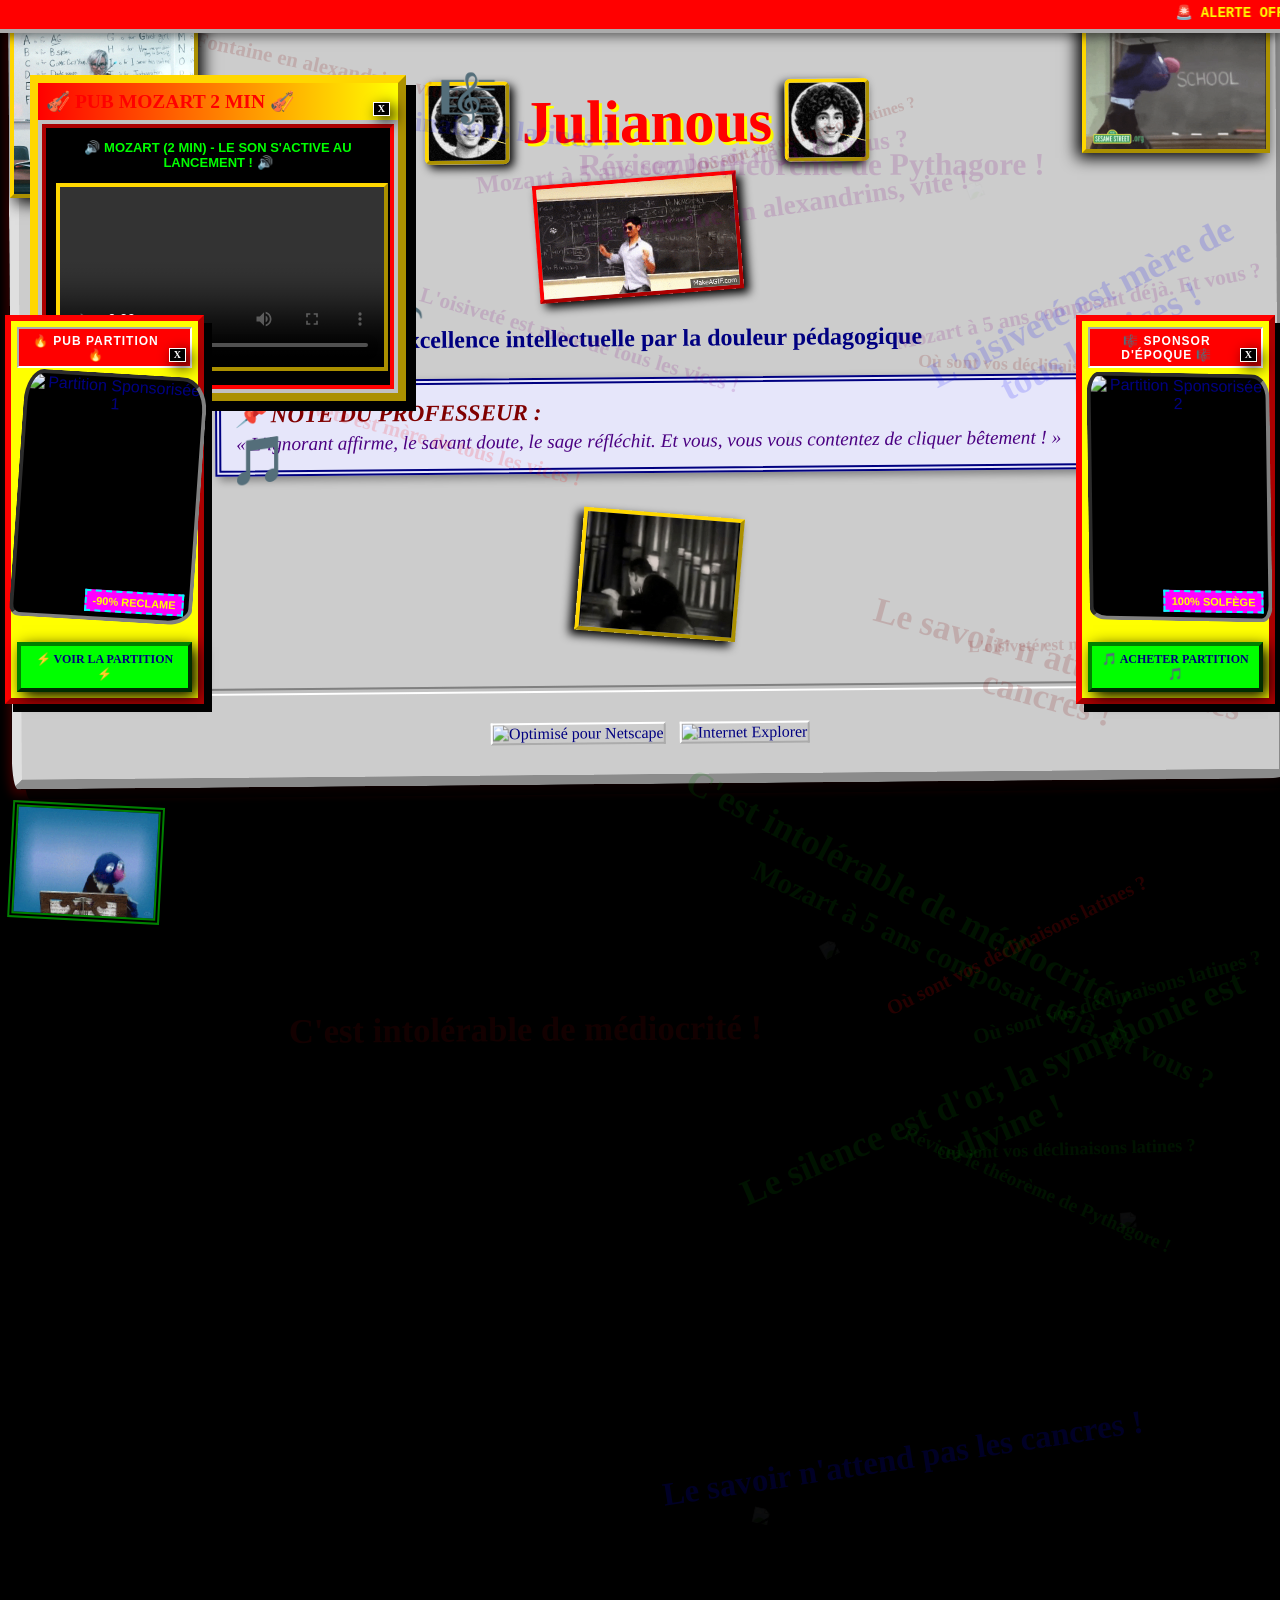
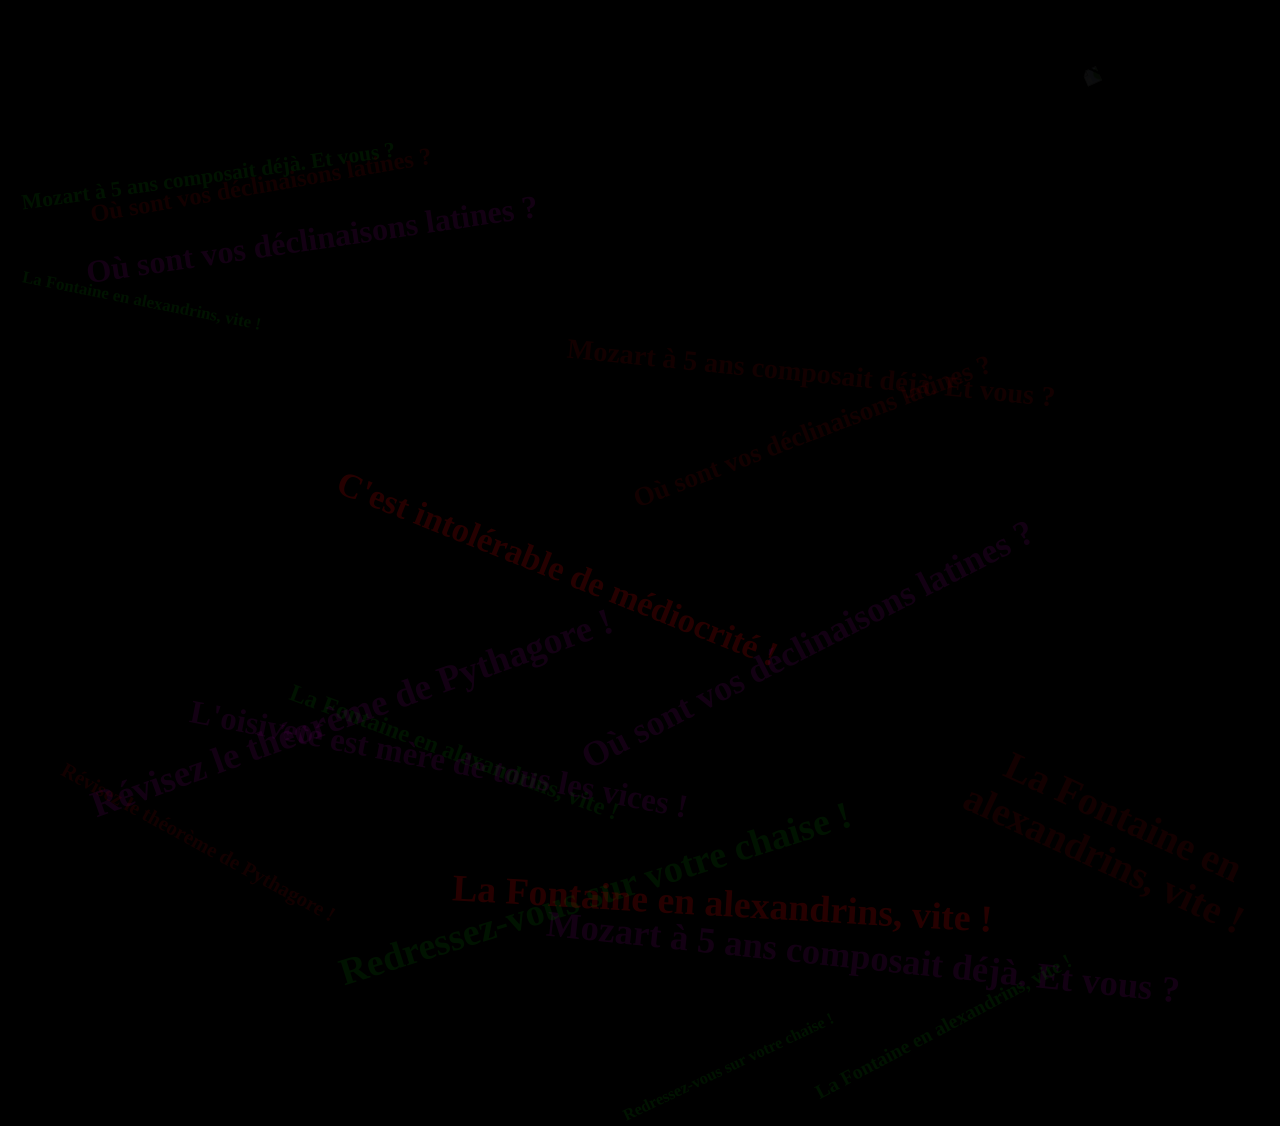
==== commit 30bdcc68: "Fix search engine with restored responseText container, scatter GIFs irregularly across all pages in" ====
--- a/about.html
+++ b/about.html
@@ -45,7 +45,9 @@
             <span>Julianous</span>
             <img src="assets/user_screenshot_animated.gif" alt="Chef d'orchestre 5-frames" style="height: 75px; border: outset 4px gold; border-radius: 6px; box-shadow: -4px 4px 10px black;" />
         </h1>
+<div class="bancale-gif" style="float: left; margin: 15px 20px 15px 0; transform: rotate(-4deg); z-index: 10;"><img src="assets/dancing_teacher.gif" alt="Teacher Dancing" style="height: 110px; border: outset 4px red; box-shadow: 5px 5px 10px black;" /></div>
         <h2 style="margin-top: 10px; margin-bottom: 0;">L'excellence intellectuelle par la douleur pédagogique</h2>
+<div class="bancale-gif" style="float: right; margin: 15px 0 15px 20px; transform: rotate(5deg); z-index: 10;"><img src="assets/conducting_van_cliburn.gif" alt="Conducting" style="height: 115px; border: outset 4px gold; box-shadow: -5px 5px 10px black;" /></div>
     </div>
 
 
@@ -58,6 +60,7 @@
 
 </div>
 
+<div class="bancale-gif" style="float: left; margin: 20px 20px 10px 0; transform: rotate(3deg); z-index: 10;"><img src="assets/sesame_street_band.gif" alt="Sesame Band" style="height: 105px; border: double 6px green; box-shadow: 4px 6px 10px black;" /></div>
 <script src="script.js"></script>
 </body>
 </html>
--- a/style.css
+++ b/style.css
@@ -435,3 +435,48 @@
     }
 }
 
+/* Style Formes Bancales (Crooked / Wonky / Asymmetric Layout Shapes sur TOUTES les pages sauf les pubs et la recherche) */
+.container, .nav-menu, .widget, .wiki-result, .audio-player,
+.game-card, .moral-box, .cookie-banner, .modal-content, .decl-box, .insult-box, fieldset, table {
+    border-radius: 25px 8px 30px 6px / 7px 26px 5px 32px !important;
+    box-shadow: 12px 10px 0px rgba(0,0,0,0.8), -4px 6px 10px rgba(255,0,0,0.2) !important;
+    transition: transform 0.3s ease, border-radius 0.3s ease;
+}
+
+/* Les publicités et la barre de recherche restent droites (non bancales) */
+.retro-popup-ad, .side-pub-banner, .marquee-ad-bar, .search-area, .search-area input, input[type="text"], #searchInput {
+    transform: none !important;
+    border-radius: 0px !important;
+}
+
+.container {
+    transform: rotate(-0.8deg) skew(-0.5deg, 0.3deg) !important;
+}
+
+.nav-menu {
+    transform: rotate(1.4deg) skew(0.8deg, -0.4deg) !important;
+    border-radius: 12px 35px 6px 28px / 30px 5px 22px 8px !important;
+}
+
+.widget:nth-child(odd), .game-card:nth-child(odd), table:nth-child(odd) {
+    transform: rotate(-1.8deg) skew(-0.8deg, 0.5deg);
+}
+
+.widget:nth-child(even), .game-card:nth-child(even), table:nth-child(even) {
+    transform: rotate(1.6deg) skew(0.7deg, -0.6deg);
+}
+
+button {
+    border-radius: 15px 4px 18px 5px / 5px 16px 4px 19px !important;
+    transform: rotate(-1deg);
+}
+
+.retro-popup-ad button, .side-pub-banner button {
+    transform: none !important;
+    border-radius: 0px !important;
+}
+
+button:hover {
+    transform: rotate(1.5deg) scale(1.05);
+}
+
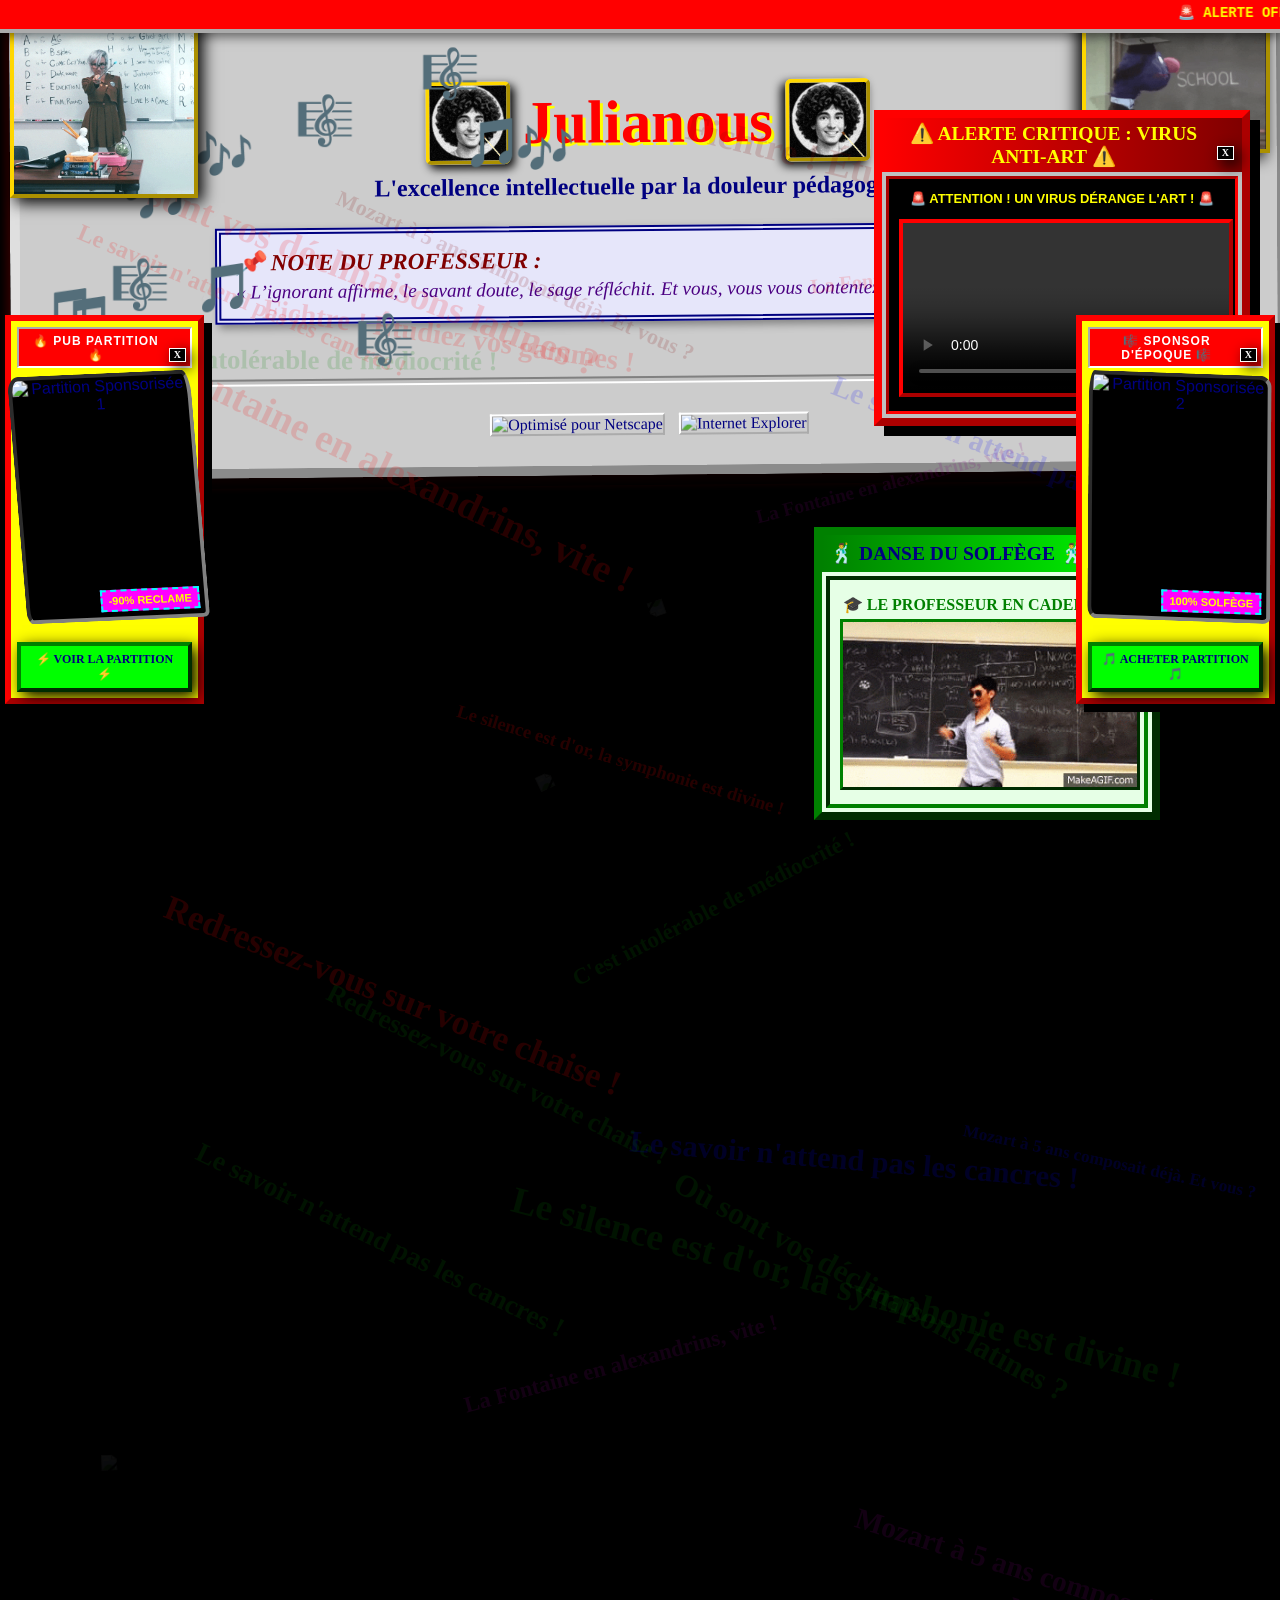
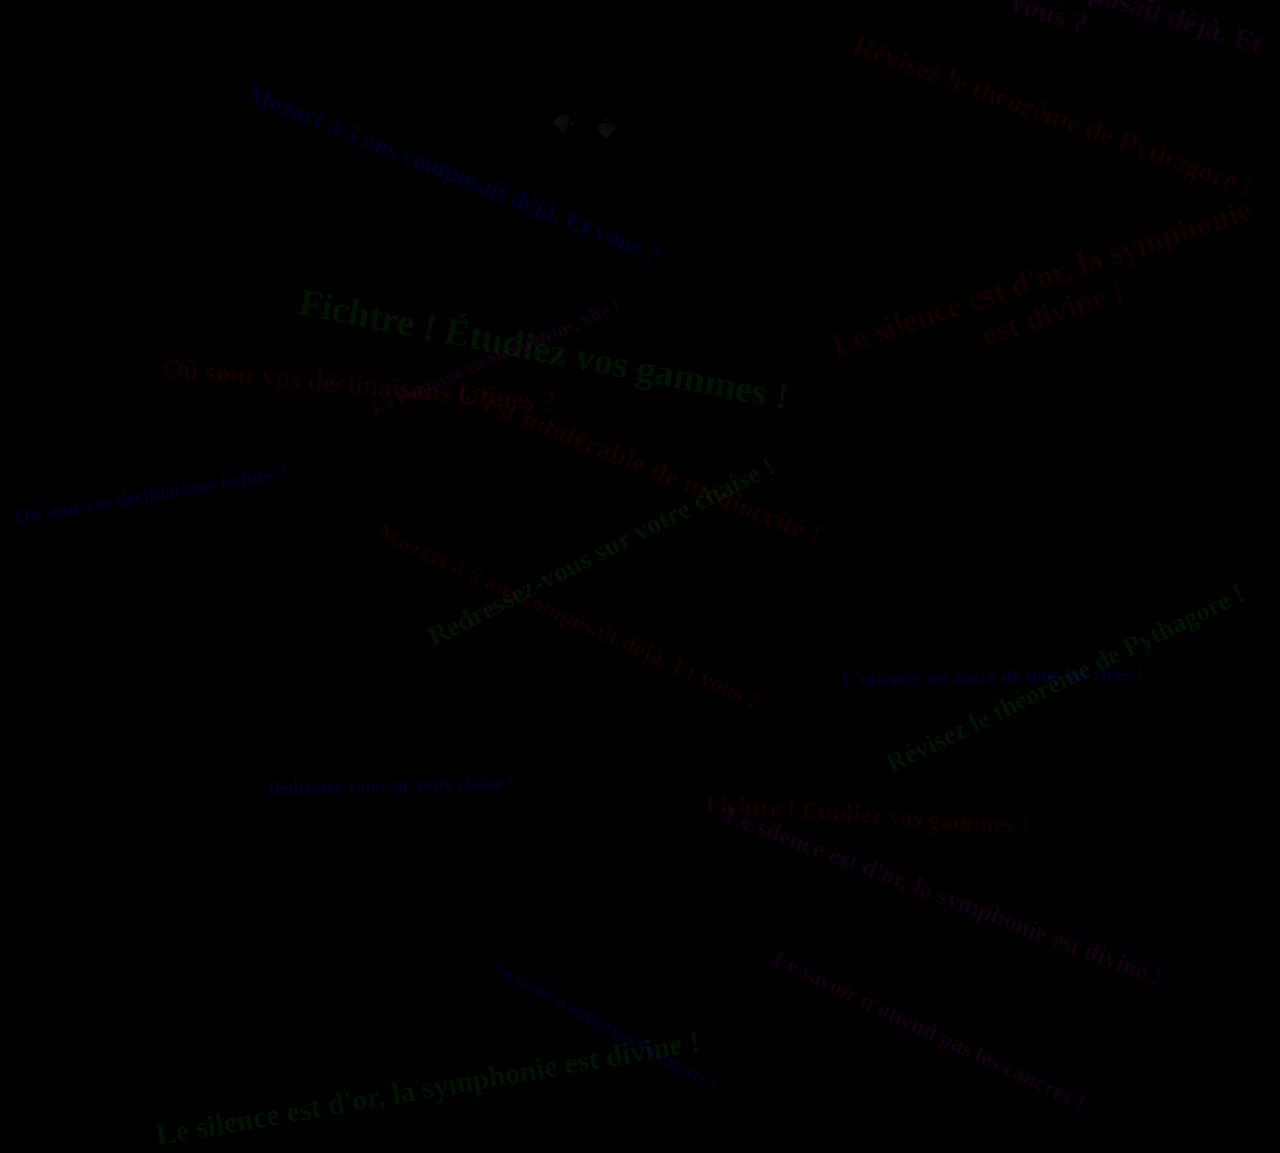
==== commit a0639085: "Remove left-floating GIF under Julianous title, discretely integrate GIFs into widget cards, and fix" ====
--- a/about.html
+++ b/about.html
@@ -45,10 +45,8 @@
             <span>Julianous</span>
             <img src="assets/user_screenshot_animated.gif" alt="Chef d'orchestre 5-frames" style="height: 75px; border: outset 4px gold; border-radius: 6px; box-shadow: -4px 4px 10px black;" />
         </h1>
-<div class="bancale-gif" style="float: left; margin: 15px 20px 15px 0; transform: rotate(-4deg); z-index: 10;"><img src="assets/dancing_teacher.gif" alt="Teacher Dancing" style="height: 110px; border: outset 4px red; box-shadow: 5px 5px 10px black;" /></div>
-        <h2 style="margin-top: 10px; margin-bottom: 0;">L'excellence intellectuelle par la douleur pédagogique</h2>
-<div class="bancale-gif" style="float: right; margin: 15px 0 15px 20px; transform: rotate(5deg); z-index: 10;"><img src="assets/conducting_van_cliburn.gif" alt="Conducting" style="height: 115px; border: outset 4px gold; box-shadow: -5px 5px 10px black;" /></div>
-    </div>
+<h2 style="margin-top: 10px; margin-bottom: 0;">L'excellence intellectuelle par la douleur pédagogique</h2>
+</div>
 
 
     <hr>
@@ -60,7 +58,6 @@
 
 </div>
 
-<div class="bancale-gif" style="float: left; margin: 20px 20px 10px 0; transform: rotate(3deg); z-index: 10;"><img src="assets/sesame_street_band.gif" alt="Sesame Band" style="height: 105px; border: double 6px green; box-shadow: 4px 6px 10px black;" /></div>
 <script src="script.js"></script>
 </body>
 </html>
